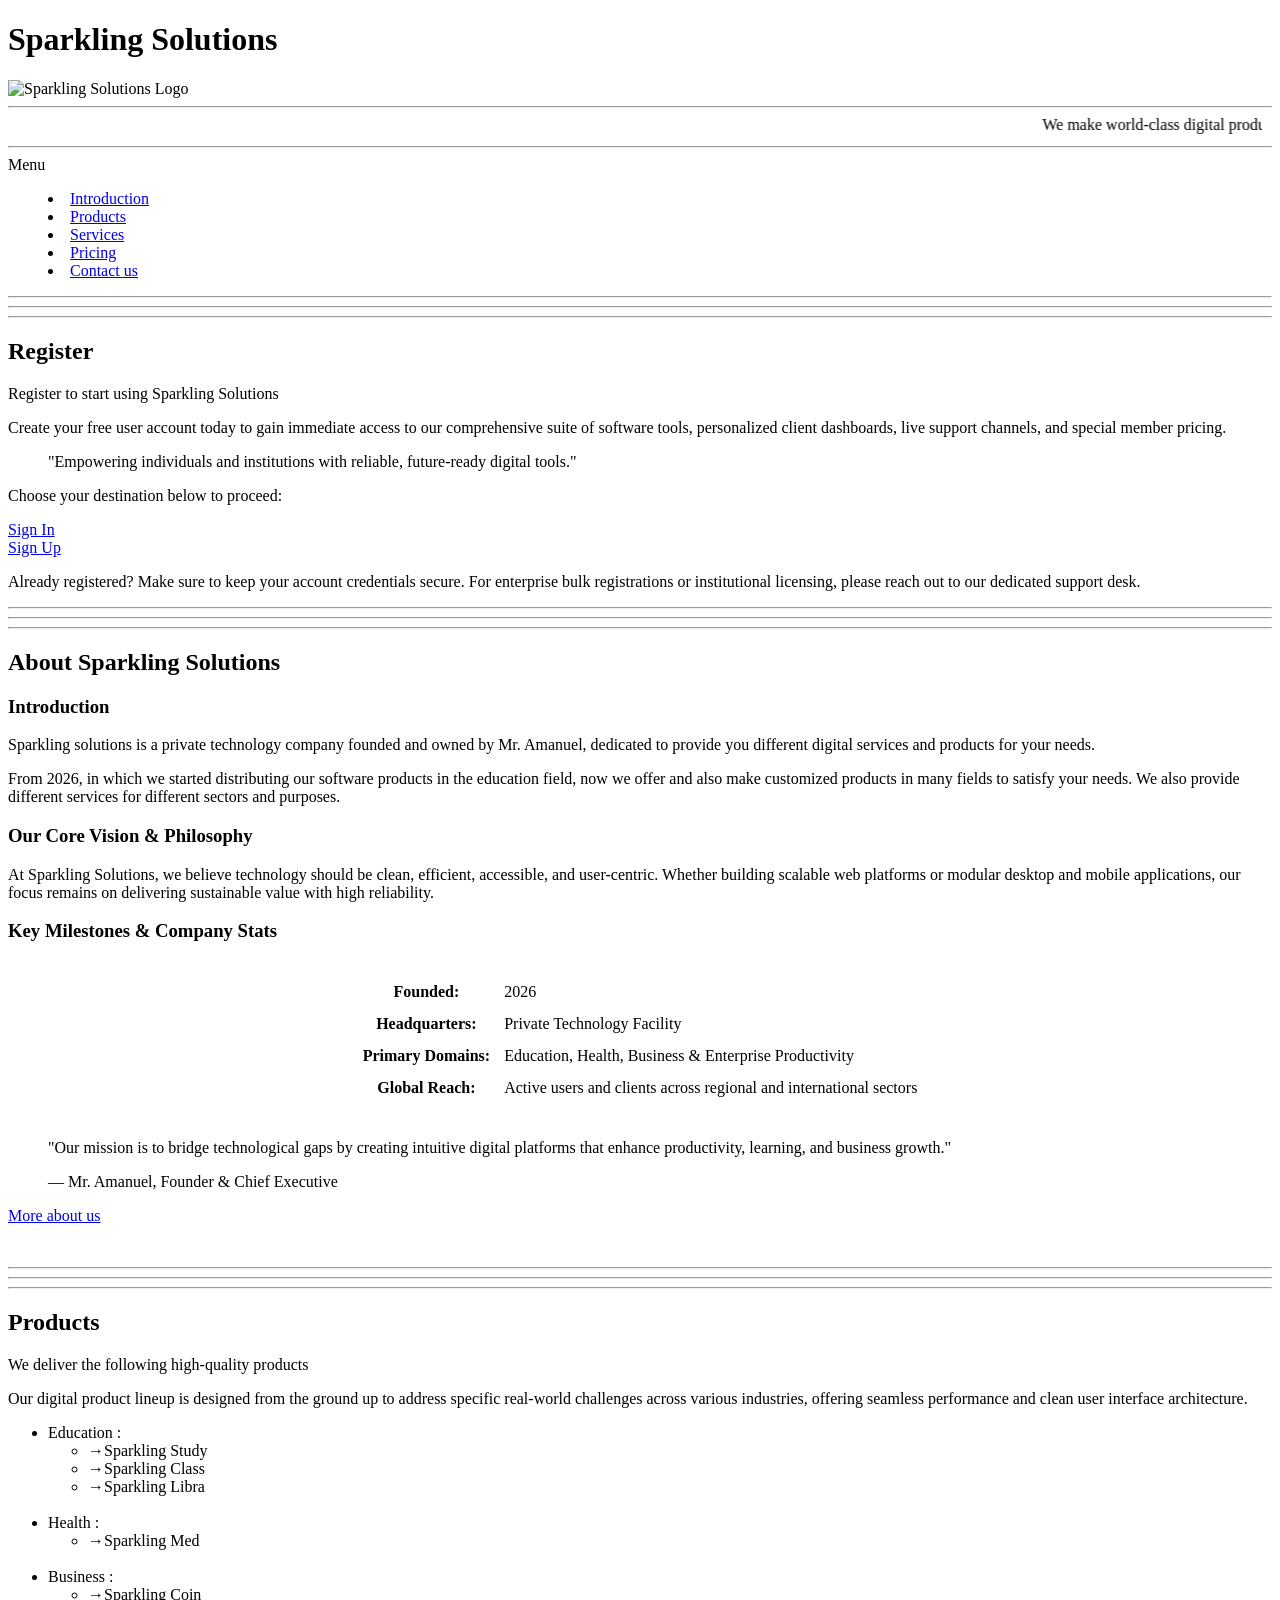
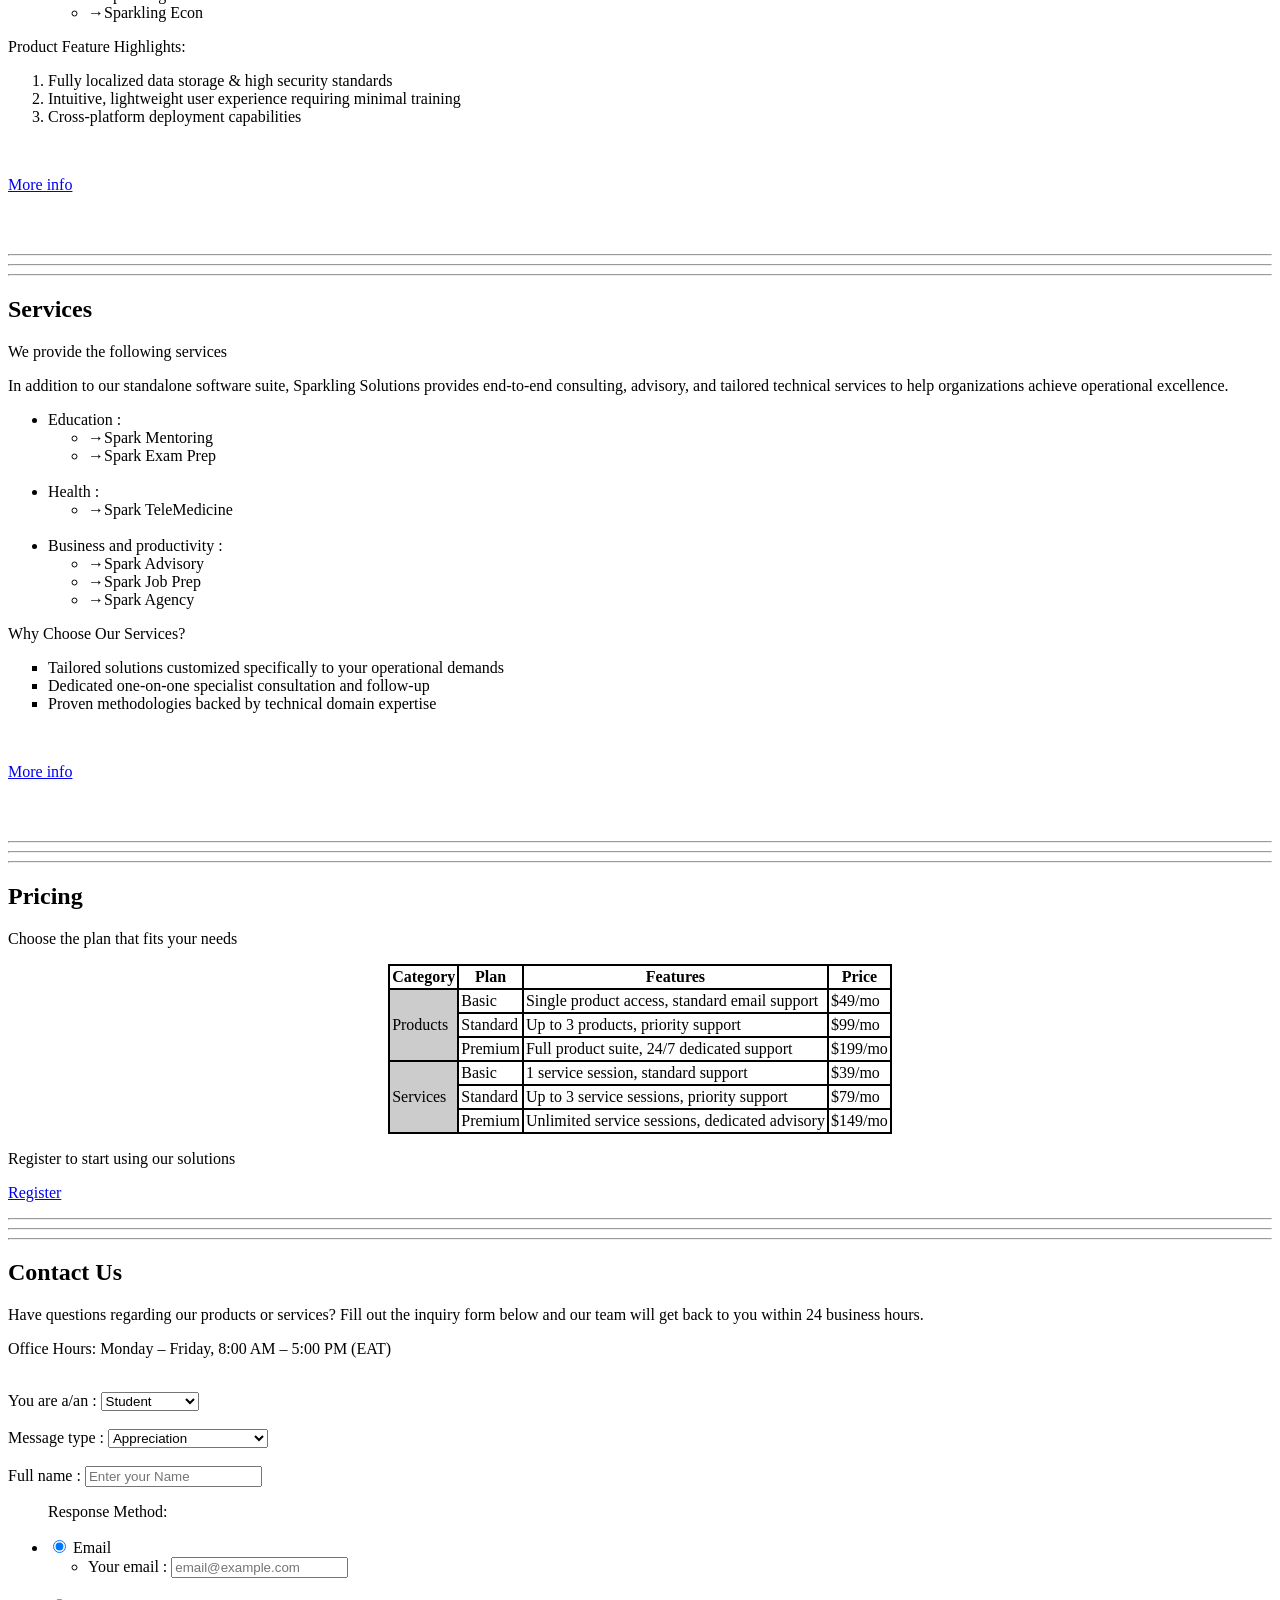
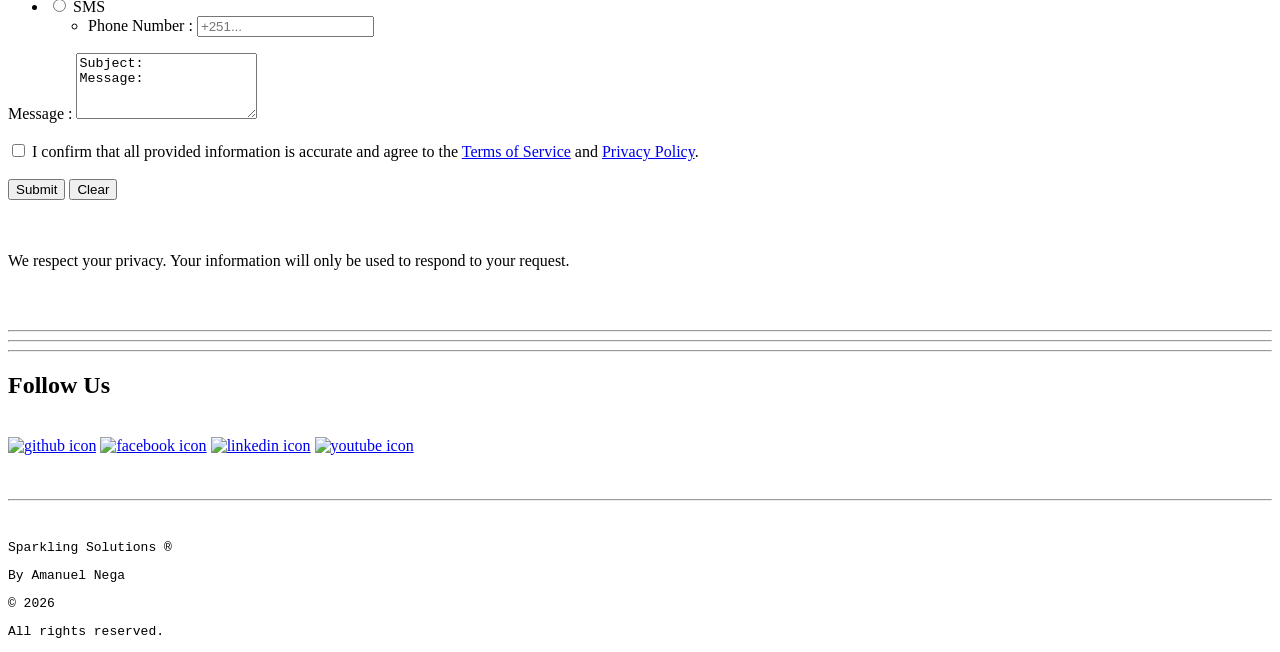
==== index.html @ d2ad6e1f "Add index.html in ishubf" ====
<!DOCTYPE html>
<html lang="en">
<head>
  <meta charset="UTF-8">
  <meta content="viewport" content="width=device-width, initial-scale=1.0">
  <meta name="description" content="We offer different digital services and products for your needs.">
  <title>Sparkling Solutions - Home</title>
  <link rel="stylesheet" href="./assets/css/base.css">
</head>

<body class="center">
  <header >
    <h1 class="fs2.5 fw9 my10">Sparkling Solutions</h1>
    <img id="logoimg" src="./images/spark.png" alt="Sparkling Solutions Logo">
    <hr class="borno">
    <!-- ❗❗❗ To do: marquee -> css animation -->
    <marquee behavior="" scrollamount="10" hspace="10">
      <span id="weltext" class="coldb">We make world-class digital products and services</span>
    </marquee>
    <hr class="borno">
        <!-- Menu -->
    <nav>
      <div class="fs2 colb fw7">Menu</div>
      <menu class="mau">
        <li><a class="btn" href="#sabout">Introduction</a></li>
        <li><a class="btn" href="#sprod">Products</a></li>
        <li><a class="btn" href="#sserv">Services</a></li>
        <li><a class="btn" href="#spricing">Pricing</a></li>
        <li><a class="btn" href="#scont">Contact us</a></li>
      </menu>
    </nav>
  </header>

  <hr class="hrdb">
  <hr class="bg7t ">
  <hr class="hrdb">
  <main>
    <!-- Register -->
    <section id="sreg">
      <h2>Register</h2>
      <p>Register to start using Sparkling Solutions</p>
      <p>Create your free user account today to gain immediate access to our comprehensive suite of software tools, personalized client dashboards, live support channels, and special member pricing.</p>
      <blockquote class="ita">"Empowering individuals and institutions with reliable, future-ready digital tools."</blockquote>
      <p class="fw7">Choose your destination below to proceed:</p>
      <div class="wmc mau">
        <div><a class="w100p my20 btn fs1.5" href="register.html#signin">Sign In</a></div>
        <div><a class="w100p my20 btn fs1.5" href="register.html#signup">Sign Up</a></div>
      </div>
      <p>Already registered? Make sure to keep your account credentials secure. For enterprise bulk registrations or institutional licensing, please reach out to our dedicated support desk.</p>
    </section>
    <hr   class="hrdb">
    <hr class="bg7t ">
    <hr   class="hrdb">
    <!-- About us -->
    <section id="sabout">
      <h2 >About Sparkling Solutions</h2>
      <h3 >Introduction</h3>
      <p>
        Sparkling solutions is a private technology company founded and owned by Mr. Amanuel, dedicated to provide you different digital services and products for your needs.
      </p>
      <p>
        From 2026, in which we started distributing our software products in the education field, now we offer and also make customized products in many fields to satisfy your needs.
        We also provide different services for different sectors and purposes.
      </p>
      <h3>Our Core Vision &amp; Philosophy</h3>
      <p>At Sparkling Solutions, we believe technology should be clean, efficient, accessible, and user-centric. Whether building scalable web platforms or modular desktop and mobile applications, our focus remains on delivering sustainable value with high reliability.</p>
      <h3>Key Milestones &amp; Company Stats</h3>
      <!-- ❗❗❗ -->
      <table cellpadding="6" align="center">
        <thead>
          <tr><th colspan="2"></th></tr>
        </thead>
        <tbody>
          <tr><th>Founded:</th><td> 2026 </td></tr>
          <tr><th>Headquarters:</th><td> Private Technology Facility</td></tr>
          <tr><th>Primary Domains:</th><td>Education, Health, Business &amp; Enterprise Productivity</td></tr>
          <tr><th>Global Reach:</th><td> Active users and clients across regional and international sectors</td></tr>
        </tbody>
      </table>
      <br>
      <blockquote>
        <p class="ita">"Our mission is to bridge technological gaps by creating intuitive digital platforms that enhance productivity, learning, and business growth."</p>
        <p class="fw7">— Mr. Amanuel, Founder &amp; Chief Executive</p>
      </blockquote>
      
      <p><a href="about.html">More about us</a></p>
      <br>
    </section>
    <hr   class="hrdb">
    <hr  class="bg7t ">
    <hr   class="hrdb">
    <!-- Products -->
    <section id="sprod">
      <h2>Products</h2>
      <p>We deliver the following high-quality products</p>
      <p>Our digital product lineup is designed from the ground up to address specific real-world challenges across various industries, offering seamless performance and clean user interface architecture.</p>
      <ul>
        <li><span class="fw7">Education :</span>
          <ul >
            <li>&rarr;Sparkling Study</li>
            <li>&rarr;Sparkling Class</li>
            <li>&rarr;Sparkling Libra</li>
          </ul>
        </li>
        <br>
        <li><span class="fw7">Health :</span>
          <ul >
            <li>&rarr;Sparkling Med&nbsp;</li>
          </ul>
        </li>
        <br>
        <li><span class="fw7">Business :</span>
          <ul >
            <li>&rarr;Sparkling Coin&nbsp;</li>
            <li>&rarr;Sparkling Econ&nbsp;</li>
          </ul>
        </li>
      </ul>
      <p class="fw7">Product Feature Highlights:</p>
      <ol>
        <li>Fully localized data storage &amp; high security standards</li>
        <li>Intuitive, lightweight user experience requiring minimal training</li>
        <li>Cross-platform deployment capabilities</li>
      </ol>
      <br>
      <p><a href="products.html">More info</a></p>
      <br><br>
    </section>
    <hr   class="hrdb">
    <hr  class="bg7t ">
    <hr   class="hrdb">
    <!-- Services -->
    <section id="sserv">
      <h2>Services</h2>
      <p>We provide the following services</p>
      <p>In addition to our standalone software suite, Sparkling Solutions provides end-to-end consulting, advisory, and tailored technical services to help organizations achieve operational excellence.</p>
      <ul >
        <li><span class="fw7">Education :</span>
          <ul >
            <li>&rarr;Spark Mentoring</li>
            <li>&rarr;Spark Exam Prep</li>
          </ul>
        </li>
        <br>
        <li><span class="fw7">Health :</span>
          <ul >
            <li>&rarr;Spark TeleMedicine</li>
          </ul>
        </li>
        <br>
        <li><span class="fw7">Business and productivity :</span>
          <ul >
            <li>&rarr;Spark Advisory</li>
            <li>&rarr;Spark Job Prep</li>
            <li>&rarr;Spark Agency</li>
          </ul>
        </li>
      </ul>
      <p><span class="fw7">Why Choose Our Services?</span></p>
      <ul type="square">
        <li>Tailored solutions customized specifically to your operational demands</li>
        <li>Dedicated one-on-one specialist consultation and follow-up</li>
        <li>Proven methodologies backed by technical domain expertise</li>
      </ul>
      <br>
      <p><a href="services.html">More info</a></p>
      <br><br>
    </section>
    <hr   class="hrdb">
    <hr  class="bg7t ">
    <hr   class="hrdb">
    <!-- Pricing -->
    <section id="spricing">
      <h2>Pricing</h2>
      <p>Choose the plan that fits your needs</p>
      <table border="1" cellspacing="0" bordercolor="black" cellpadding="2" align="center">
        <thead class="bg9t">
          <tr>
            <th>Category</th>
            <th>Plan</th>
            <th>Features</th>
            <th>Price</th>
          </tr>
        </thead>
        <tbody>
          <tr>
            <td rowspan="3" bgcolor="#cccccc"><span class="fw7">Products</span></td>
            <td>Basic</td>
            <td>Single product access, standard email support</td>
            <td>$49/mo</td>
          </tr>
          <tr>
            <td>Standard</td>
            <td>Up to 3 products, priority support</td>
            <td>$99/mo</td>
          </tr>
          <tr>
            <td>Premium</td>
            <td>Full product suite, 24/7 dedicated support</td>
            <td>$199/mo</td>
          </tr>
          <tr>
            <td rowspan="3" bgcolor="#cccccc"><span class="fw7">Services</span></td>
            <td>Basic</td>
            <td>1 service session, standard support</td>
            <td>$39/mo</td>
          </tr>
          <tr>
            <td>Standard</td>
            <td>Up to 3 service sessions, priority support</td>
            <td>$79/mo</td>
          </tr>
          <tr>
            <td>Premium</td>
            <td>Unlimited service sessions, dedicated advisory</td>
            <td>$149/mo</td>
          </tr>
        </tbody>
      </table>
      <p>Register to start using our solutions</p> 
      <p><a href="#sreg">Register</a></p>
    </section>
    <hr   class="hrdb">
    <hr  class="bg7t ">
    <hr   class="hrdb">
    <!-- Contact us -->
    <section id="scont"  >
      
      <h2>Contact Us</h2>
      <p>Have questions regarding our products or services? Fill out the inquiry form below and our team will get back to you within 24 business hours.</p>
      <p><span class="fw7">Office Hours:</span> Monday – Friday, 8:00 AM – 5:00 PM (EAT)</p>
      <br>
      <form action="/submit" method="post">
        <label for="iden">You are a/an : </label>
        <select name="iden" id="iden" required>
          <option value="student">Student</option>
          <option value="teacher">Teacher</option>
          <option value="parent">Parent</option>
          <option value="organization">Organization</option>
          <option value="individual">Individual</option>
          <option value="other">Other</option>
        </select>
        <br><br>
        <label for="mtype">Message type : </label>
        <select name="mtype" id="mtype" required>
          <option value="appreciation">Appreciation</option>
          <option value="comment">Comment</option>
          <option value="inquiry">Product/Service Inquiry</option>
          <option value="partnership">Partnership Proposal</option>
          <option value="other">Other</option>
        </select>
        <br><br>
        <label for="sender">Full name : </label>
        <input name="sender" id="sender" type="text" placeholder="Enter your Name" required>
        <div>
        <ul >
          <p>Response Method: </p>
            <li>
              <input type="radio" id="pref_email" name="pref_text" value="email" checked>
              <label for="pref_email">Email</label>
              <br>
              <ul >
                <li>
                  <label for="email">Your email : </label>
                  <input name="email" id="email" type="email" placeholder="email@example.com">
                </li>
              </ul>
            </li>
            <br>
            <li>
              <input type="radio" id="pref_sms" name="pref_text" value="sms">
              <label for="pref_sms">SMS</label>
              <br>
              <ul >
                <li>
                  <label for="phone">Phone Number : </label>
                  <input name="phone" id="phone" type="tel" placeholder="+251...">
                </li>
              </ul>
            </li>
        </ul>
        </div>
        <label for="message">Message : </label>
        <textarea name="message" id="message" rows="4" cols="20" required>
Subject: 
Message: </textarea>
        <br><br>
        <input type="checkbox" id="policy" name="policy" value="yes" required>
        <label for="policy">I confirm that all provided information is accurate and agree to the <a href="terms.html" target="_blank">Terms of Service</a> and <a href="privacy.html" target="_blank">Privacy Policy</a>.</label>
        <br><br>
        <input type="submit" value="Submit">
        <input type="reset" value="Clear">
      </form>
      <br><br>
      <p class="fs0.95">We respect your privacy. Your information will only be used to respond to your request.</p>
    </section>
  </main>
  <br><br>
  <hr   class="hrdb">
  <hr  class="bg7t ">
  <hr   class="hrdb">
  <!-- Footer -->
  <footer>
    
    <div>
      <h2>Follow Us</h2>
      <br>
      <div class="spread1">
        <a href="https://github.com/" target="_blank"><img src="icons/github.png" alt="github icon" width="30"></a>
        <a href="https://www.facebook.com/" target="_blank"><img src="icons/facebook.png" alt="facebook icon" width="30"></a>
        <a href="https://www.linkedin.com/" target="_blank"><img src="icons/linkedin.png" alt="linkedin icon" width="30"></a>
        <a href="https://www.youtube.com/" target="_blank"><img src="icons/youtube.png" alt="youtube icon" width="35"></a>
      </div>
    </div>
    <br><br>
    <hr >
    <br>
    <div style="font-family :monospace;">
      <p>Sparkling Solutions &reg;</p>
      <p>By Amanuel Nega</p>
      <p>&copy; 2026</p>
      <p>All rights reserved.</p>
    </div>
  </footer>
</body>
</html>
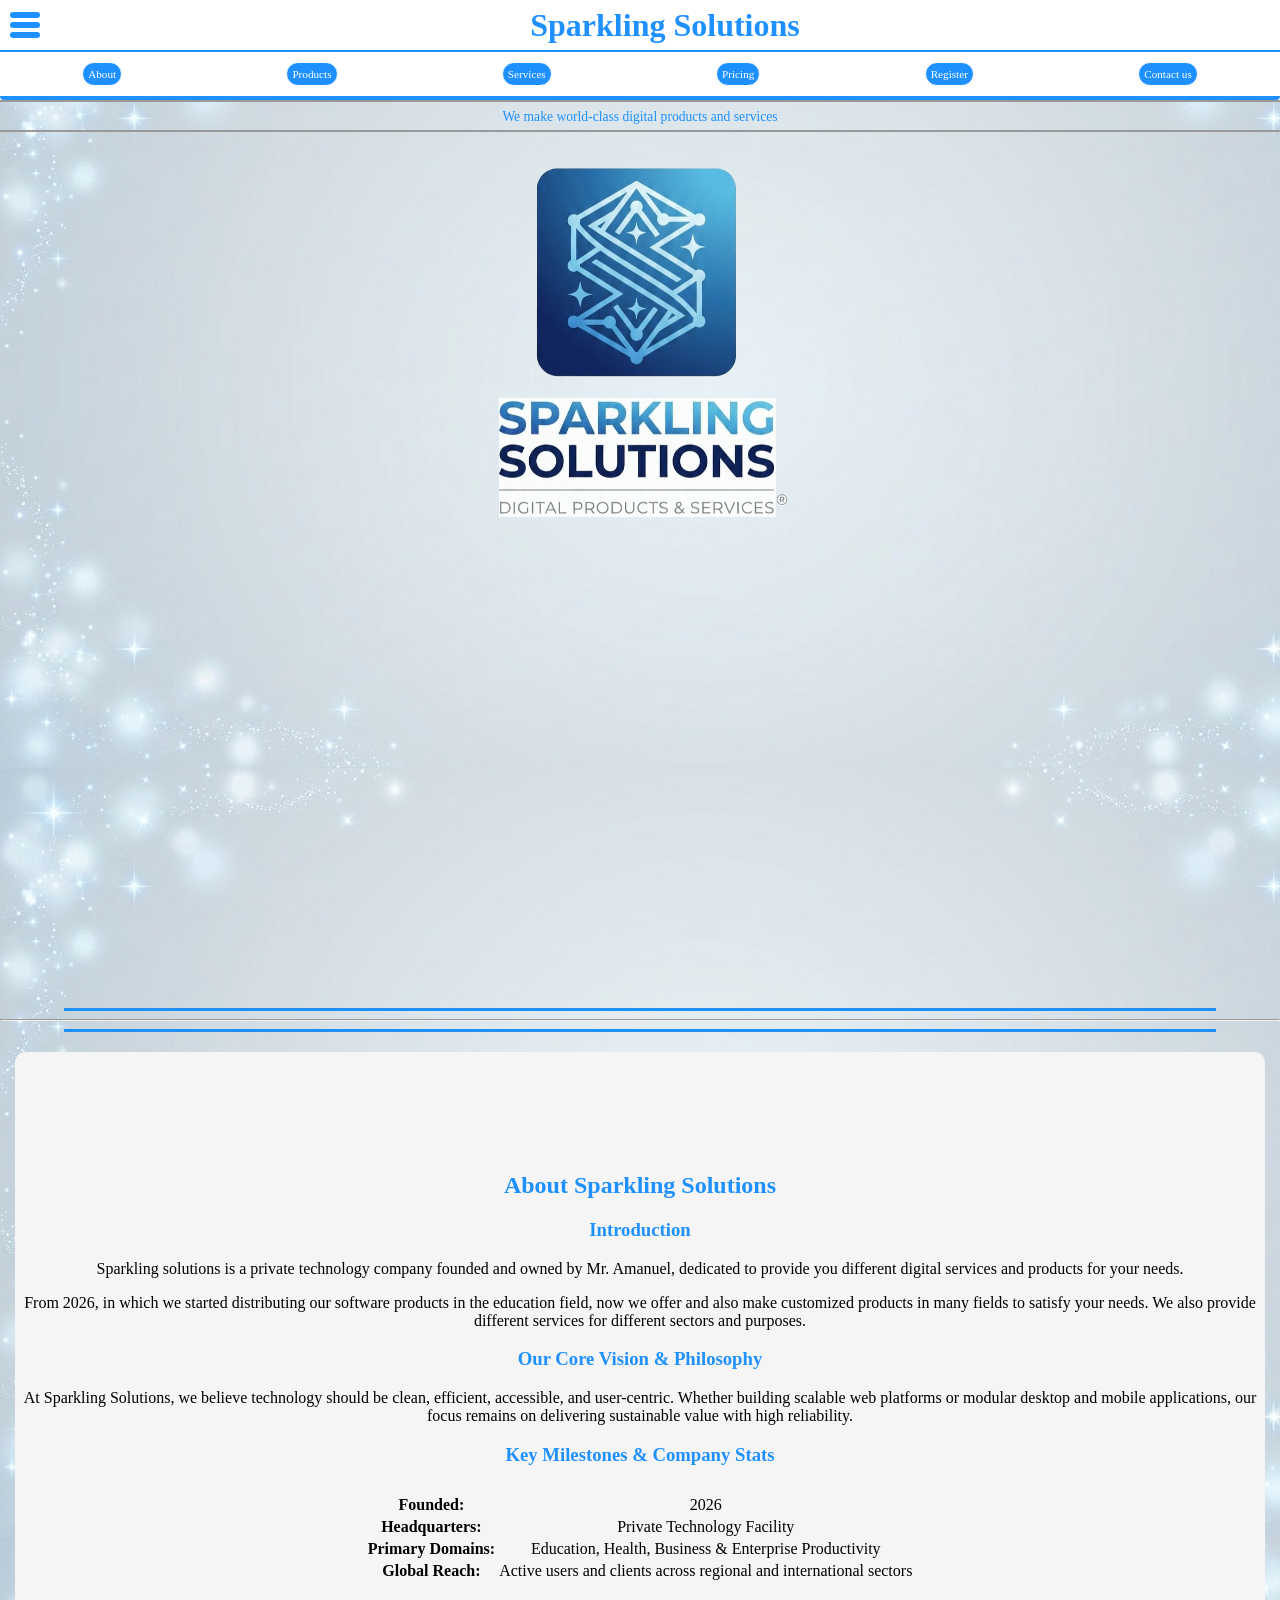
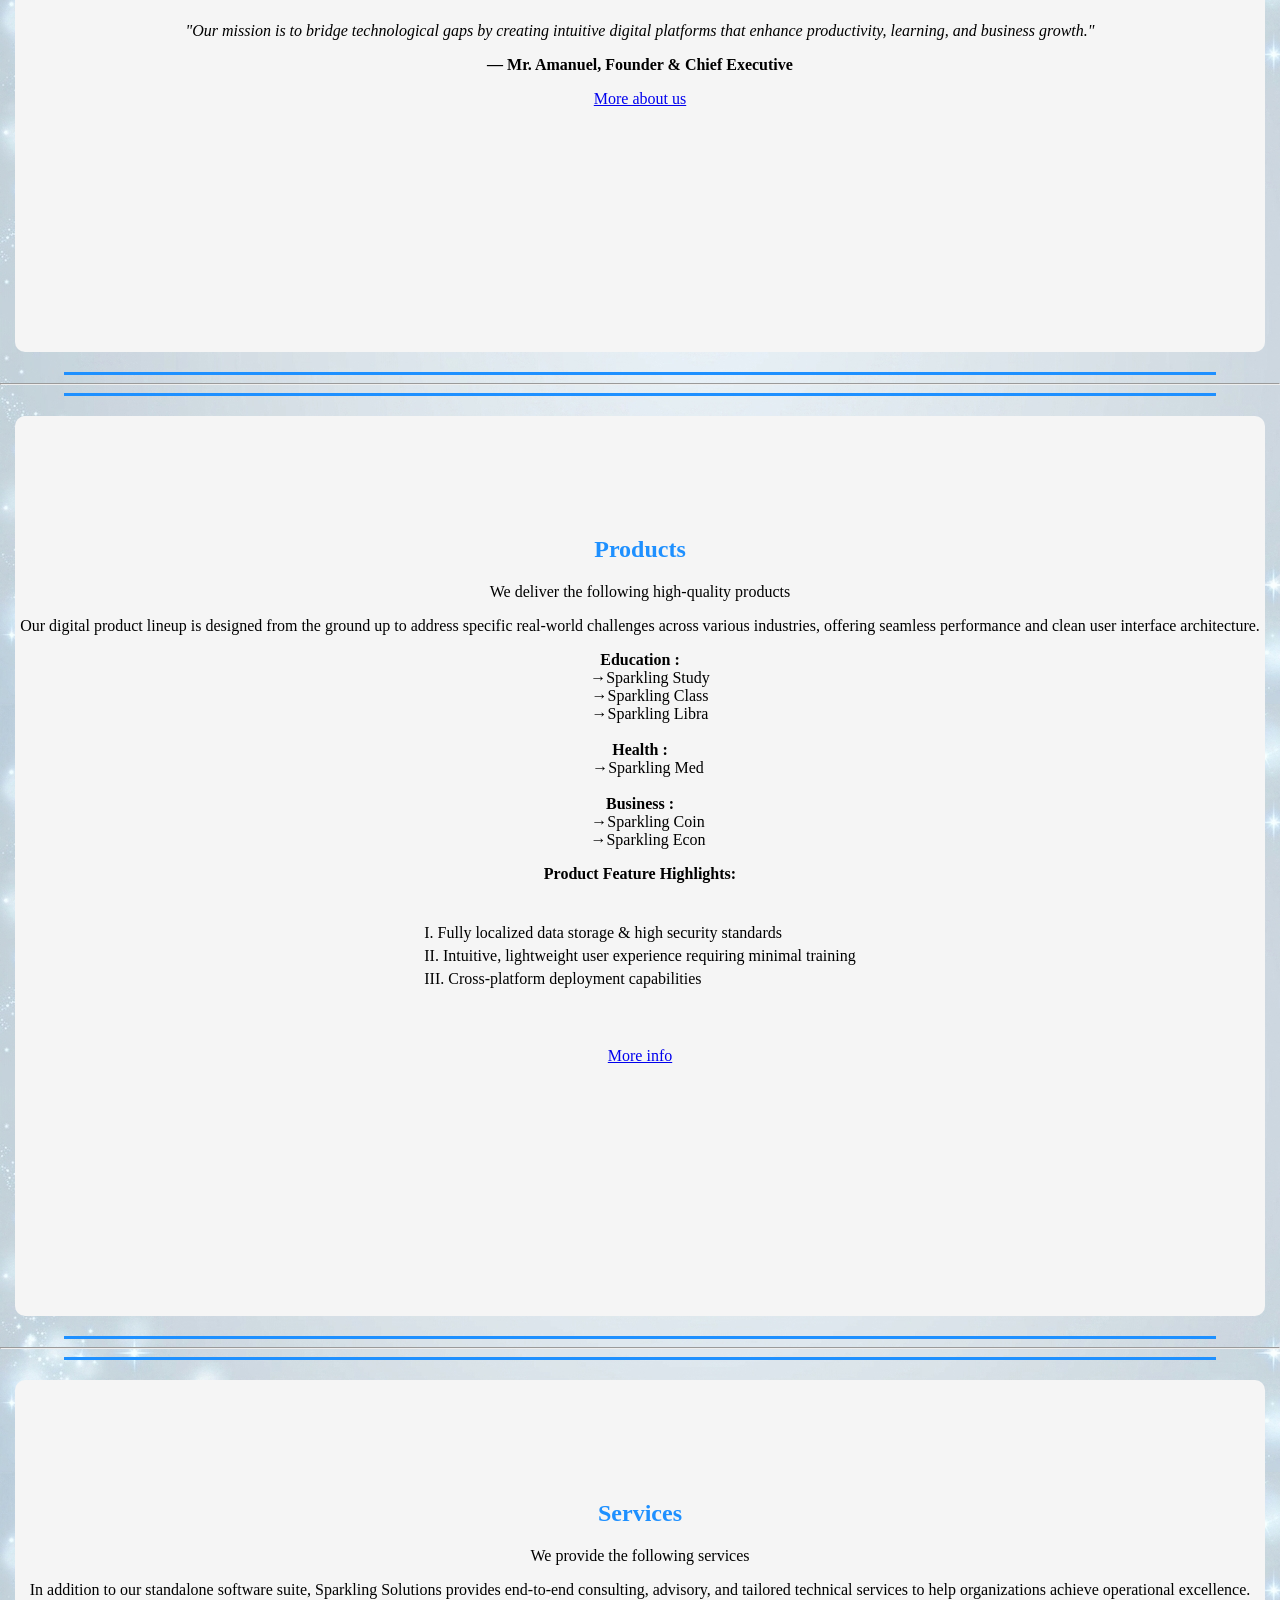
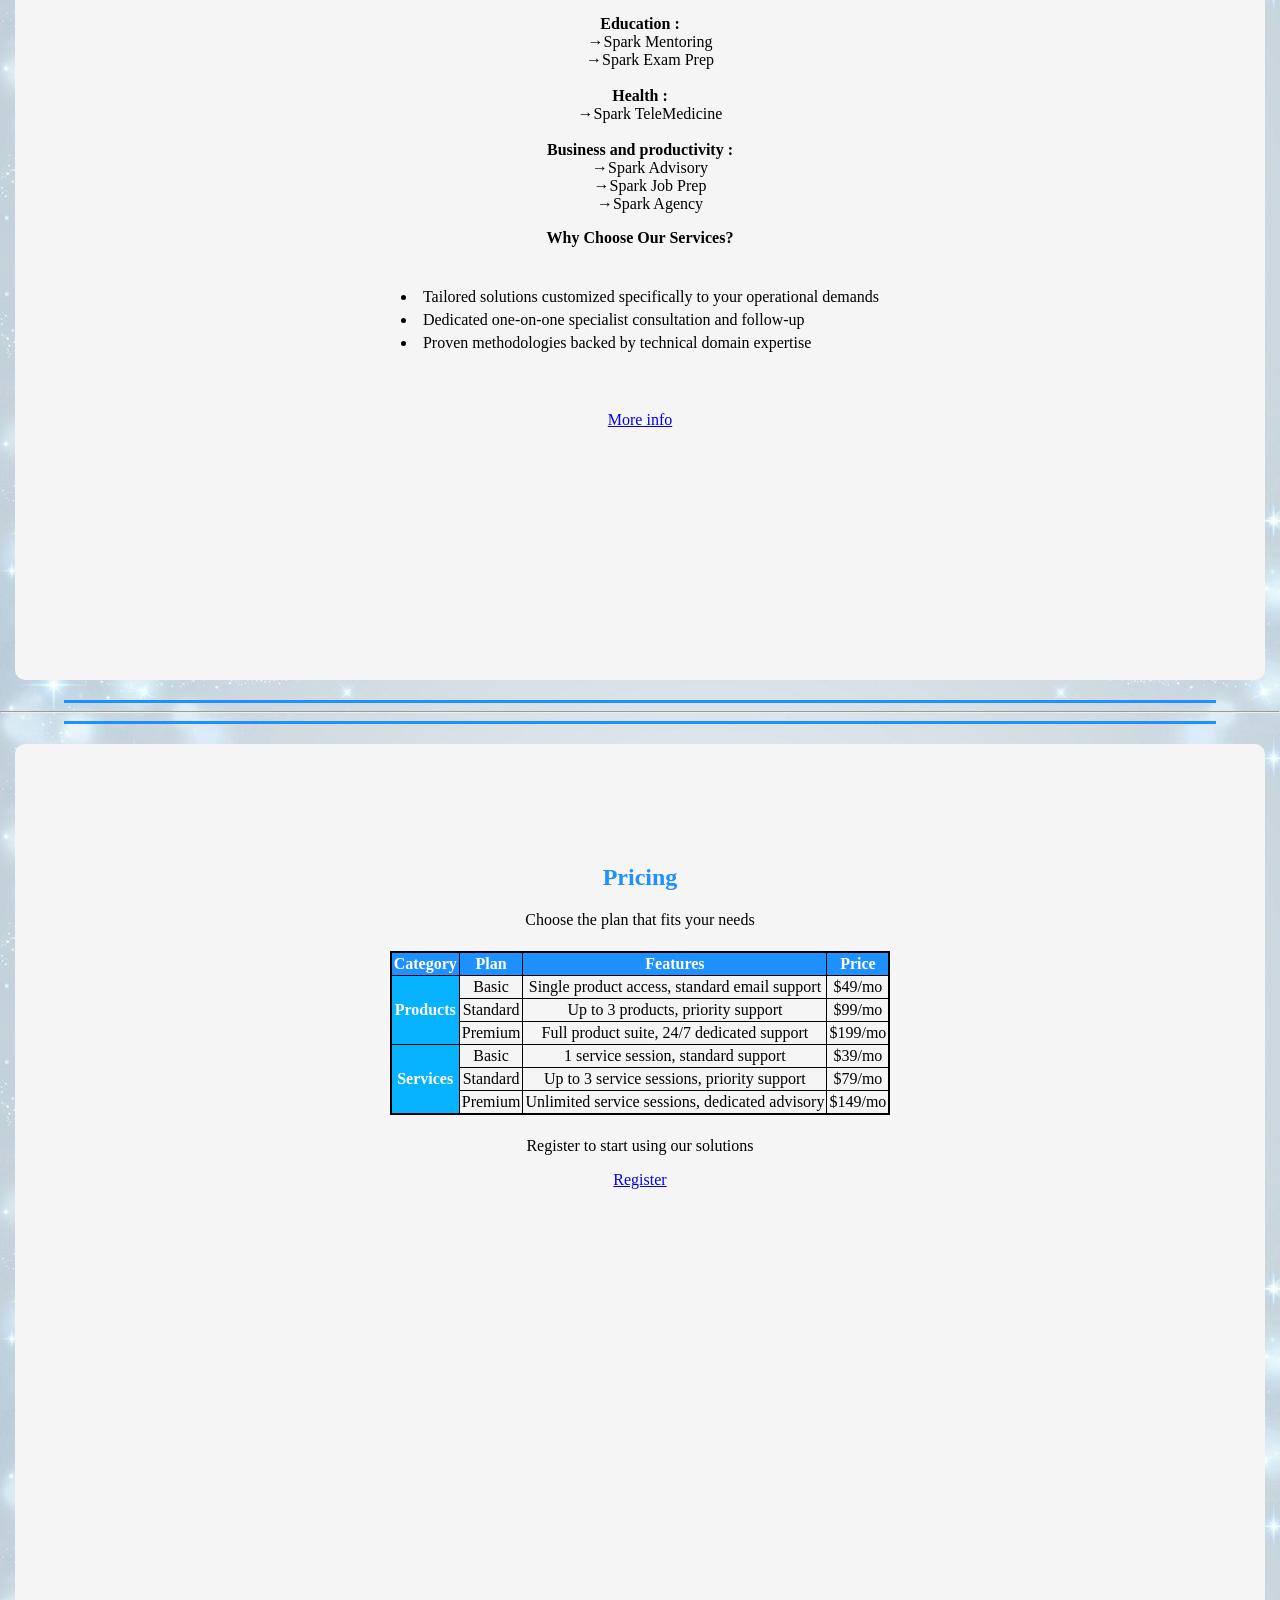
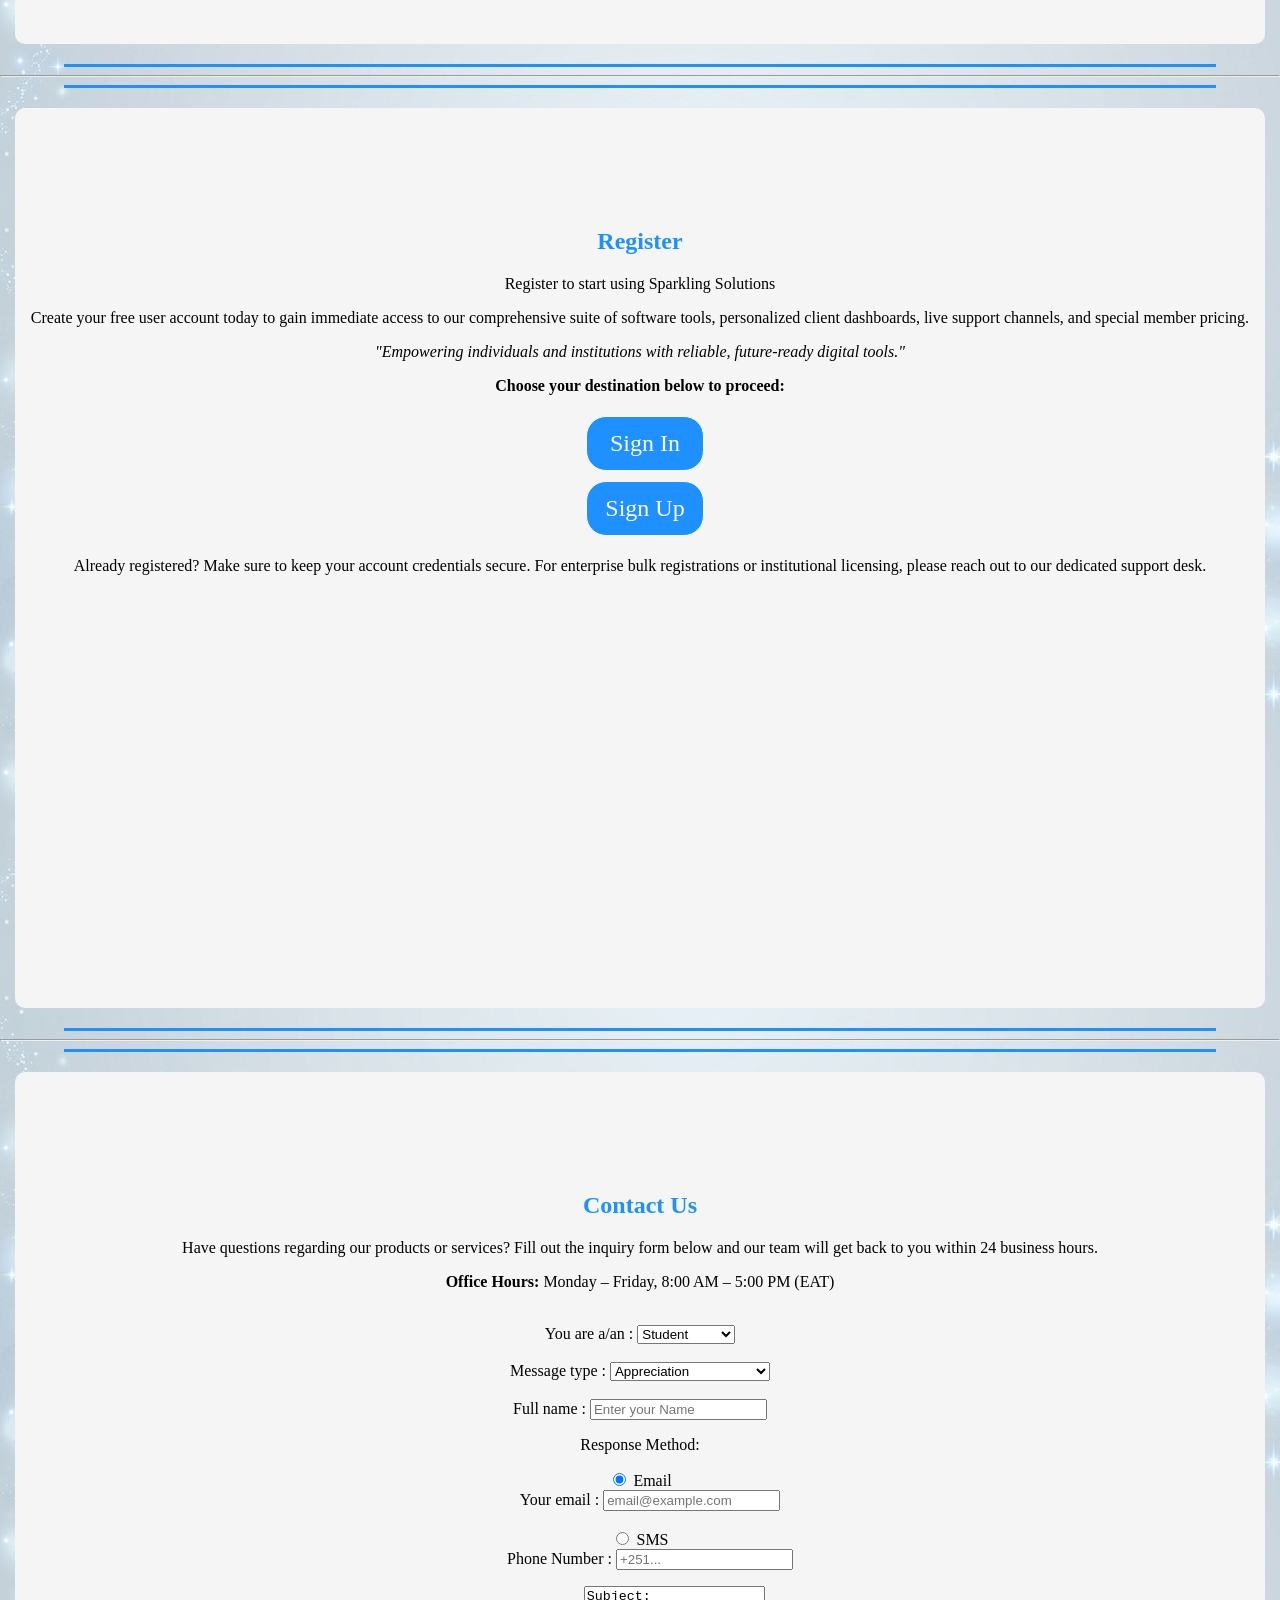
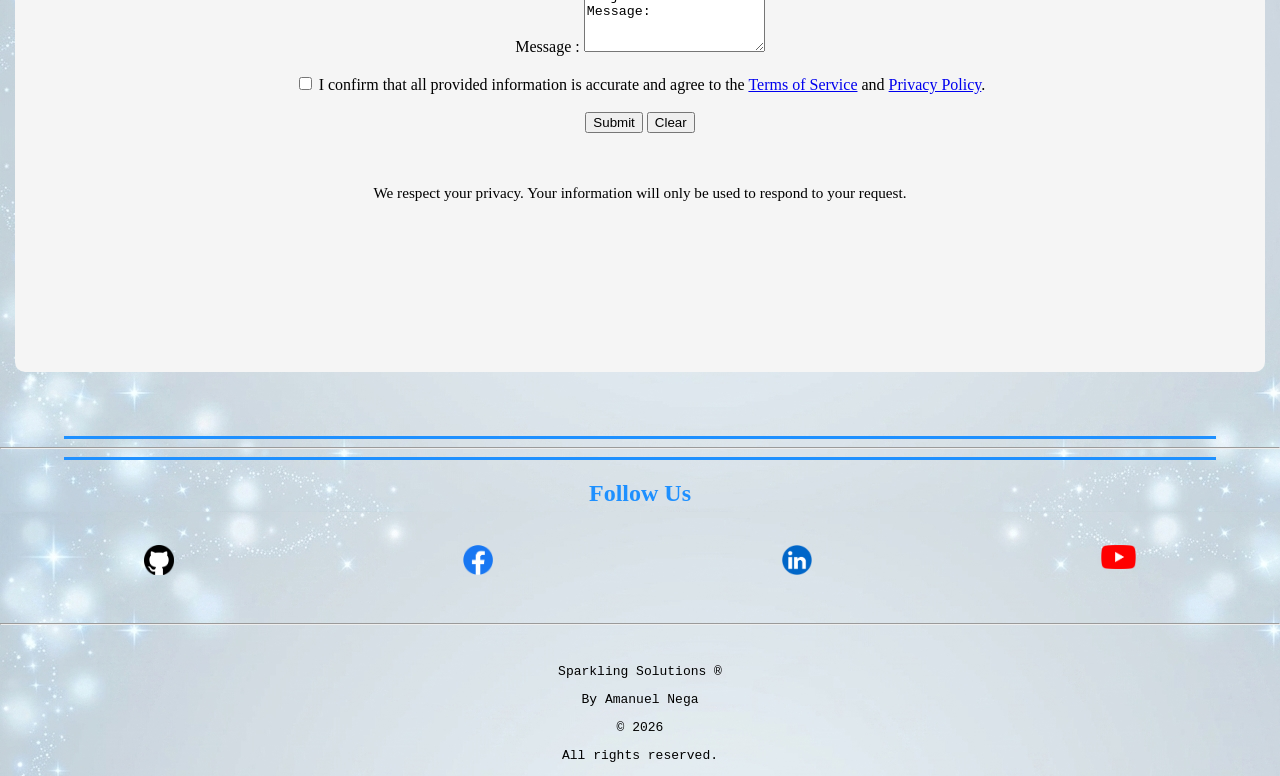
==== commit cbf5050c: "Refactor: move all files and folders to ishubf" ====
--- a/index.html
+++ b/index.html
@@ -1,326 +1,407 @@
 <!DOCTYPE html>
 <html lang="en">
-<head>
-  <meta charset="UTF-8">
-  <meta content="viewport" content="width=device-width, initial-scale=1.0">
-  <meta name="description" content="We offer different digital services and products for your needs.">
-  <title>Sparkling Solutions - Home</title>
-  <link rel="stylesheet" href="./assets/css/base.css">
-</head>
-
-<body class="center">
-  <header >
-    <h1 class="fs2.5 fw9 my10">Sparkling Solutions</h1>
-    <img id="logoimg" src="./images/spark.png" alt="Sparkling Solutions Logo">
-    <hr class="borno">
-    <!-- ❗❗❗ To do: marquee -> css animation -->
-    <marquee behavior="" scrollamount="10" hspace="10">
-      <span id="weltext" class="coldb">We make world-class digital products and services</span>
-    </marquee>
-    <hr class="borno">
-        <!-- Menu -->
-    <nav>
-      <div class="fs2 colb fw7">Menu</div>
-      <menu class="mau">
-        <li><a class="btn" href="#sabout">Introduction</a></li>
-        <li><a class="btn" href="#sprod">Products</a></li>
-        <li><a class="btn" href="#sserv">Services</a></li>
-        <li><a class="btn" href="#spricing">Pricing</a></li>
-        <li><a class="btn" href="#scont">Contact us</a></li>
-      </menu>
-    </nav>
-  </header>
-
-  <hr class="hrdb">
-  <hr class="bg7t ">
-  <hr class="hrdb">
-  <main>
-    <!-- Register -->
-    <section id="sreg">
-      <h2>Register</h2>
-      <p>Register to start using Sparkling Solutions</p>
-      <p>Create your free user account today to gain immediate access to our comprehensive suite of software tools, personalized client dashboards, live support channels, and special member pricing.</p>
-      <blockquote class="ita">"Empowering individuals and institutions with reliable, future-ready digital tools."</blockquote>
-      <p class="fw7">Choose your destination below to proceed:</p>
-      <div class="wmc mau">
-        <div><a class="w100p my20 btn fs1.5" href="register.html#signin">Sign In</a></div>
-        <div><a class="w100p my20 btn fs1.5" href="register.html#signup">Sign Up</a></div>
+  <head>
+    <meta charset="UTF-8">
+    <meta name="viewport" content="width=device-width, initial-scale=1.0">
+    <meta name="description" content="We offer different digital services and products for your needs.">
+    <title>Sparkling Solutions - Home</title>
+    <link rel="stylesheet" href="./assets/css/base.css">
+  </head>
+
+  <body class="center w100vw">
+    <header>
+      <div class="tp flexc">
+        <div class="w100p spread2 aic">
+          <nav>
+            <div class="t3" onclick="showmenu()">
+              <span></span>
+              <span></span>
+              <span></span>
+            </div>
+          </nav>
+          <h1 class="db m0a fs2 fw9">Sparkling Solutions</h1>
+        </div>
+        <nav id="menu2">
+          <menu class="mau w100p spread1">
+            <li><a class="btn" href="#sabout">About</a></li>
+            <li><a class="btn" href="#sprod">Products</a></li>
+            <li><a class="btn" href="#sserv">Services</a></li>
+            <li><a class="btn" href="#spricing">Pricing</a></li>
+            <li><a class="btn" href="#sreg">Register</a></li>
+            <li><a class="btn" href="#scont">Contact us</a></li>
+          </menu>
+        </nav>
       </div>
-      <p>Already registered? Make sure to keep your account credentials secure. For enterprise bulk registrations or institutional licensing, please reach out to our dedicated support desk.</p>
-    </section>
-    <hr   class="hrdb">
-    <hr class="bg7t ">
-    <hr   class="hrdb">
-    <!-- About us -->
-    <section id="sabout">
-      <h2 >About Sparkling Solutions</h2>
-      <h3 >Introduction</h3>
-      <p>
-        Sparkling solutions is a private technology company founded and owned by Mr. Amanuel, dedicated to provide you different digital services and products for your needs.
-      </p>
-      <p>
-        From 2026, in which we started distributing our software products in the education field, now we offer and also make customized products in many fields to satisfy your needs.
-        We also provide different services for different sectors and purposes.
-      </p>
-      <h3>Our Core Vision &amp; Philosophy</h3>
-      <p>At Sparkling Solutions, we believe technology should be clean, efficient, accessible, and user-centric. Whether building scalable web platforms or modular desktop and mobile applications, our focus remains on delivering sustainable value with high reliability.</p>
-      <h3>Key Milestones &amp; Company Stats</h3>
-      <!-- ❗❗❗ -->
-      <table cellpadding="6" align="center">
-        <thead>
-          <tr><th colspan="2"></th></tr>
-        </thead>
-        <tbody>
-          <tr><th>Founded:</th><td> 2026 </td></tr>
-          <tr><th>Headquarters:</th><td> Private Technology Facility</td></tr>
-          <tr><th>Primary Domains:</th><td>Education, Health, Business &amp; Enterprise Productivity</td></tr>
-          <tr><th>Global Reach:</th><td> Active users and clients across regional and international sectors</td></tr>
-        </tbody>
-      </table>
-      <br>
-      <blockquote>
-        <p class="ita">"Our mission is to bridge technological gaps by creating intuitive digital platforms that enhance productivity, learning, and business growth."</p>
-        <p class="fw7">— Mr. Amanuel, Founder &amp; Chief Executive</p>
-      </blockquote>
+
+      <nav style="display:none;" id="menu1">
+        <div class="fs2 fw7 colb">Menu</div>
+        <div class="flexr jcc">
+          <menu>
+            <li><a class="btn" href="./pages/register.html">Register</a></li>
+            <li><a class="btn" href="./pages/about.html">About</a></li>
+            <li><a class="btn" href="./pages/product.html">Products</a></li>
+            <li><a class="btn" href="./pages/service.html">Services</a></li>
+            <li><a class="btn" href="./pages/privacy.html">Privacy Policy</a></li>
+            <li><a class="btn" href="./pages/terms.html">Terms and conditions</a></li>
+            <li><a class="btn" href="./index.html#scont">Contact us</a></li>
+          </menu>
+        </div>
+      </nav>
+
+      <hr class="borno menuhid my5 mx0 w100p" style="margin-top: 100px;">
       
-      <p><a href="about.html">More about us</a></p>
-      <br>
-    </section>
-    <hr   class="hrdb">
-    <hr  class="bg7t ">
-    <hr   class="hrdb">
-    <!-- Products -->
-    <section id="sprod">
-      <h2>Products</h2>
-      <p>We deliver the following high-quality products</p>
-      <p>Our digital product lineup is designed from the ground up to address specific real-world challenges across various industries, offering seamless performance and clean user interface architecture.</p>
-      <ul>
-        <li><span class="fw7">Education :</span>
-          <ul >
-            <li>&rarr;Sparkling Study</li>
-            <li>&rarr;Sparkling Class</li>
-            <li>&rarr;Sparkling Libra</li>
-          </ul>
-        </li>
-        <br>
-        <li><span class="fw7">Health :</span>
-          <ul >
-            <li>&rarr;Sparkling Med&nbsp;</li>
-          </ul>
-        </li>
-        <br>
-        <li><span class="fw7">Business :</span>
-          <ul >
-            <li>&rarr;Sparkling Coin&nbsp;</li>
-            <li>&rarr;Sparkling Econ&nbsp;</li>
-          </ul>
-        </li>
-      </ul>
-      <p class="fw7">Product Feature Highlights:</p>
-      <ol>
-        <li>Fully localized data storage &amp; high security standards</li>
-        <li>Intuitive, lightweight user experience requiring minimal training</li>
-        <li>Cross-platform deployment capabilities</li>
-      </ol>
-      <br>
-      <p><a href="products.html">More info</a></p>
-      <br><br>
-    </section>
-    <hr   class="hrdb">
-    <hr  class="bg7t ">
-    <hr   class="hrdb">
-    <!-- Services -->
-    <section id="sserv">
-      <h2>Services</h2>
-      <p>We provide the following services</p>
-      <p>In addition to our standalone software suite, Sparkling Solutions provides end-to-end consulting, advisory, and tailored technical services to help organizations achieve operational excellence.</p>
-      <ul >
-        <li><span class="fw7">Education :</span>
-          <ul >
-            <li>&rarr;Spark Mentoring</li>
-            <li>&rarr;Spark Exam Prep</li>
-          </ul>
-        </li>
-        <br>
-        <li><span class="fw7">Health :</span>
-          <ul >
-            <li>&rarr;Spark TeleMedicine</li>
-          </ul>
-        </li>
-        <br>
-        <li><span class="fw7">Business and productivity :</span>
-          <ul >
-            <li>&rarr;Spark Advisory</li>
-            <li>&rarr;Spark Job Prep</li>
-            <li>&rarr;Spark Agency</li>
-          </ul>
-        </li>
-      </ul>
-      <p><span class="fw7">Why Choose Our Services?</span></p>
-      <ul type="square">
-        <li>Tailored solutions customized specifically to your operational demands</li>
-        <li>Dedicated one-on-one specialist consultation and follow-up</li>
-        <li>Proven methodologies backed by technical domain expertise</li>
-      </ul>
-      <br>
-      <p><a href="services.html">More info</a></p>
-      <br><br>
-    </section>
-    <hr   class="hrdb">
-    <hr  class="bg7t ">
-    <hr   class="hrdb">
-    <!-- Pricing -->
-    <section id="spricing">
-      <h2>Pricing</h2>
-      <p>Choose the plan that fits your needs</p>
-      <table border="1" cellspacing="0" bordercolor="black" cellpadding="2" align="center">
-        <thead class="bg9t">
-          <tr>
-            <th>Category</th>
-            <th>Plan</th>
-            <th>Features</th>
-            <th>Price</th>
-          </tr>
-        </thead>
-        <tbody>
-          <tr>
-            <td rowspan="3" bgcolor="#cccccc"><span class="fw7">Products</span></td>
-            <td>Basic</td>
-            <td>Single product access, standard email support</td>
-            <td>$49/mo</td>
-          </tr>
-          <tr>
-            <td>Standard</td>
-            <td>Up to 3 products, priority support</td>
-            <td>$99/mo</td>
-          </tr>
-          <tr>
-            <td>Premium</td>
-            <td>Full product suite, 24/7 dedicated support</td>
-            <td>$199/mo</td>
-          </tr>
-          <tr>
-            <td rowspan="3" bgcolor="#cccccc"><span class="fw7">Services</span></td>
-            <td>Basic</td>
-            <td>1 service session, standard support</td>
-            <td>$39/mo</td>
-          </tr>
-          <tr>
-            <td>Standard</td>
-            <td>Up to 3 service sessions, priority support</td>
-            <td>$79/mo</td>
-          </tr>
-          <tr>
-            <td>Premium</td>
-            <td>Unlimited service sessions, dedicated advisory</td>
-            <td>$149/mo</td>
-          </tr>
-        </tbody>
-      </table>
-      <p>Register to start using our solutions</p> 
-      <p><a href="#sreg">Register</a></p>
-    </section>
-    <hr   class="hrdb">
-    <hr  class="bg7t ">
-    <hr   class="hrdb">
-    <!-- Contact us -->
-    <section id="scont"  >
+      <div id="weltext" class="menuhid mx20 aniBox">
+        <span class="fs0.85 coldb hscrolled">We make world-class digital products and services</span>
+      </div>
       
-      <h2>Contact Us</h2>
-      <p>Have questions regarding our products or services? Fill out the inquiry form below and our team will get back to you within 24 business hours.</p>
-      <p><span class="fw7">Office Hours:</span> Monday – Friday, 8:00 AM – 5:00 PM (EAT)</p>
-      <br>
-      <form action="/submit" method="post">
-        <label for="iden">You are a/an : </label>
-        <select name="iden" id="iden" required>
-          <option value="student">Student</option>
-          <option value="teacher">Teacher</option>
-          <option value="parent">Parent</option>
-          <option value="organization">Organization</option>
-          <option value="individual">Individual</option>
-          <option value="other">Other</option>
-        </select>
+      <hr class="borno menuhid my5 mx0 w100p">
+      
+      <img class="menuhid my30" id="logoimg" src="./assets/images/spark.png" alt="Sparkling Solutions Logo">
+    </header>
+    <hr class="hrdb">
+    <hr class="bg7t">
+    <hr class="hrdb">
+    <main>
+      <!-- About us -->
+      <section id="sabout">
+        <h2>About Sparkling Solutions</h2>
+        <h3>Introduction</h3>
+        <p>
+          Sparkling solutions is a private technology company founded and owned by Mr. Amanuel, dedicated to provide you different digital services and products for your needs.
+        </p>
+        <p>
+          From 2026, in which we started distributing our software products in the education field, now we offer and also make customized products in many fields to satisfy your needs.
+          We also provide different services for different sectors and purposes.
+        </p>
+
+        <h3>Our Core Vision &amp; Philosophy</h3>
+        <p>At Sparkling Solutions, we believe technology should be clean, efficient, accessible, and user-centric. Whether building scalable web platforms or modular desktop and mobile applications, our focus remains on delivering sustainable value with high reliability.</p>
+
+        <h3>Key Milestones &amp; Company Stats</h3>
+        <div class="p6">
+          <table class="borno">
+            <thead>
+              <tr>
+                <th colspan="2"></th>
+              </tr>
+            </thead>
+            <tbody>
+              <tr>
+                <th>Founded:</th>
+                <td> 2026 </td>
+              </tr>
+              <tr>
+                <th>Headquarters:</th>
+                <td> Private Technology Facility</td>
+              </tr>
+              <tr>
+                <th>Primary Domains:</th>
+                <td>Education, Health, Business &amp; Enterprise Productivity</td>
+              </tr>
+              <tr>
+                <th>Global Reach:</th>
+                <td> Active users and clients across regional and international sectors</td>
+              </tr>
+            </tbody>
+          </table>
+        </div>
+        <br>
+
+        <blockquote>
+          <p class="ita">"Our mission is to bridge technological gaps by creating intuitive digital platforms that enhance productivity, learning, and business growth."</p>
+          <p class="fw7">— Mr. Amanuel, Founder &amp; Chief Executive</p>
+        </blockquote>
+
+        <p><a href="about.html">More about us</a></p>
+        <br>
+      </section>
+
+      <hr class="hrdb">
+      <hr class="bg7t">
+      <hr class="hrdb">
+
+      <!-- Products -->
+      <section id="sprod">
+        <h2>Products</h2>
+        <p>We deliver the following high-quality products</p>
+        <p>Our digital product lineup is designed from the ground up to address specific real-world challenges across various industries, offering seamless performance and clean user interface architecture.</p>
+
+        <ul>
+          <li>
+            <span class="fw7">Education :</span>
+            <ul>
+              <li>&rarr;Sparkling Study</li>
+              <li>&rarr;Sparkling Class</li>
+              <li>&rarr;Sparkling Libra</li>
+            </ul>
+          </li>
+          <br>
+          <li>
+            <span class="fw7">Health :</span>
+            <ul>
+              <li>&rarr;Sparkling Med&nbsp;</li>
+            </ul>
+          </li>
+          <br>
+          <li>
+            <span class="fw7">Business :</span>
+            <ul>
+              <li>&rarr;Sparkling Coin&nbsp;</li>
+              <li>&rarr;Sparkling Econ&nbsp;</li>
+            </ul>
+          </li>
+        </ul>
+
+        <p class="fw7">Product Feature Highlights:</p>
+        <ol class="liRom centli">
+          <li>Fully localized data storage &amp; high security standards</li>
+          <li>Intuitive, lightweight user experience requiring minimal training</li>
+          <li>Cross-platform deployment capabilities</li>
+        </ol>
+        <br>
+        <p><a href="products.html">More info</a></p>
         <br><br>
-        <label for="mtype">Message type : </label>
-        <select name="mtype" id="mtype" required>
-          <option value="appreciation">Appreciation</option>
-          <option value="comment">Comment</option>
-          <option value="inquiry">Product/Service Inquiry</option>
-          <option value="partnership">Partnership Proposal</option>
-          <option value="other">Other</option>
-        </select>
+      </section>
+
+      <hr class="hrdb">
+      <hr class="bg7t">
+      <hr class="hrdb">
+
+      <!-- Services -->
+      <section id="sserv">
+        <h2>Services</h2>
+        <p>We provide the following services</p>
+        <p>In addition to our standalone software suite, Sparkling Solutions provides end-to-end consulting, advisory, and tailored technical services to help organizations achieve operational excellence.</p>
+
+        <ul>
+          <li>
+            <span class="fw7">Education :</span>
+            <ul>
+              <li>&rarr;Spark Mentoring</li>
+              <li>&rarr;Spark Exam Prep</li>
+            </ul>
+          </li>
+          <br>
+          <li>
+            <span class="fw7">Health :</span>
+            <ul>
+              <li>&rarr;Spark TeleMedicine</li>
+            </ul>
+          </li>
+          <br>
+          <li>
+            <span class="fw7">Business and productivity :</span>
+            <ul>
+              <li>&rarr;Spark Advisory</li>
+              <li>&rarr;Spark Job Prep</li>
+              <li>&rarr;Spark Agency</li>
+            </ul>
+          </li>
+        </ul>
+
+        <p><span class="fw7">Why Choose Our Services?</span></p>
+        <ul class="centli lidi">
+          <li>Tailored solutions customized specifically to your operational demands</li>
+          <li>Dedicated one-on-one specialist consultation and follow-up</li>
+          <li>Proven methodologies backed by technical domain expertise</li>
+        </ul>
+        <br>
+        <p><a href="services.html">More info</a></p>
         <br><br>
-        <label for="sender">Full name : </label>
-        <input name="sender" id="sender" type="text" placeholder="Enter your Name" required>
-        <div>
-        <ul >
-          <p>Response Method: </p>
-            <li>
-              <input type="radio" id="pref_email" name="pref_text" value="email" checked>
-              <label for="pref_email">Email</label>
+      </section>
+
+      <hr class="hrdb">
+      <hr class="bg7t">
+      <hr class="hrdb">
+
+      <!-- Pricing -->
+      <section id="spricing">
+        <h2>Pricing</h2>
+        <p>Choose the plan that fits your needs</p>
+
+        <div class="p6">
+          <table class="borblack">
+            <thead class="bgdblue">
+              <tr>
+                <th>Category</th>
+                <th>Plan</th>
+                <th>Features</th>
+                <th>Price</th>
+              </tr>
+            </thead>
+            <tbody>
+              <tr>
+                <td rowspan="3" class="bgb1"><span class="fw7">Products</span></td>
+                <td>Basic</td>
+                <td>Single product access, standard email support</td>
+                <td>$49/mo</td>
+              </tr>
+              <tr>
+                <td>Standard</td>
+                <td>Up to 3 products, priority support</td>
+                <td>$99/mo</td>
+              </tr>
+              <tr>
+                <td>Premium</td>
+                <td>Full product suite, 24/7 dedicated support</td>
+                <td>$199/mo</td>
+              </tr>
+              <tr>
+                <td rowspan="3" class="bgb1"><span class="fw7">Services</span></td>
+                <td>Basic</td>
+                <td>1 service session, standard support</td>
+                <td>$39/mo</td>
+              </tr>
+              <tr>
+                <td>Standard</td>
+                <td>Up to 3 service sessions, priority support</td>
+                <td>$79/mo</td>
+              </tr>
+              <tr>
+                <td>Premium</td>
+                <td>Unlimited service sessions, dedicated advisory</td>
+                <td>$149/mo</td>
+              </tr>
+            </tbody>
+          </table>
+        </div>
+
+        <p>Register to start using our solutions</p> 
+        <p><a href="#sreg">Register</a></p>
+      </section>
+
+      <hr class="hrdb">
+      <hr class="bg7t">
+      <hr class="hrdb">
+
+      <!-- Register -->
+      <section id="sreg">
+        <h2>Register</h2>
+        <p>Register to start using Sparkling Solutions</p>
+        <p>Create your free user account today to gain immediate access to our comprehensive suite of software tools, personalized client dashboards, live support channels, and special member pricing.</p>
+        <blockquote class="ita">"Empowering individuals and institutions with reliable, future-ready digital tools."</blockquote>
+        <p class="fw7">Choose your destination below to proceed:</p>
+
+        <div class="wmc mau">
+          <div><a class="w100p my20 btn fs1.5" href="register.html#signin">Sign In</a></div>
+          <div><a class="w100p my20 btn fs1.5" href="register.html#signup">Sign Up</a></div>
+        </div>
+
+        <p>Already registered? Make sure to keep your account credentials secure. For enterprise bulk registrations or institutional licensing, please reach out to our dedicated support desk.</p>
+      </section>
+
+      <hr class="hrdb">
+      <hr class="bg7t">
+      <hr class="hrdb">
+
+      <!-- Contact us -->
+      <section id="scont">
+        <h2>Contact Us</h2>
+        <p>Have questions regarding our products or services? Fill out the inquiry form below and our team will get back to you within 24 business hours.</p>
+        <p><span class="fw7">Office Hours:</span> Monday – Friday, 8:00 AM – 5:00 PM (EAT)</p>
+        <br>
+
+        <form action="/submit" method="post">
+          <label for="iden">You are a/an : </label>
+          <select name="iden" id="iden" required>
+            <option value="student">Student</option>
+            <option value="teacher">Teacher</option>
+            <option value="parent">Parent</option>
+            <option value="organization">Organization</option>
+            <option value="individual">Individual</option>
+            <option value="other">Other</option>
+          </select>
+          <br><br>
+
+          <label for="mtype">Message type : </label>
+          <select name="mtype" id="mtype" required>
+            <option value="appreciation">Appreciation</option>
+            <option value="comment">Comment</option>
+            <option value="inquiry">Product/Service Inquiry</option>
+            <option value="partnership">Partnership Proposal</option>
+            <option value="other">Other</option>
+          </select>
+          <br><br>
+
+          <label for="sender">Full name : </label>
+          <input type="text" name="sender" id="sender" placeholder="Enter your Name" required>
+
+          <div>
+            <p>Response Method: </p>
+            <ul>
+              <li>
+                <input type="radio" id="pref_email" name="pref_text" value="email" checked>
+                <label for="pref_email">Email</label>
+                <br>
+                <ul>
+                  <li>
+                    <label for="email">Your email : </label>
+                    <input name="email" id="email" type="email" placeholder="email@example.com">
+                  </li>
+                </ul>
+              </li>
               <br>
-              <ul >
-                <li>
-                  <label for="email">Your email : </label>
-                  <input name="email" id="email" type="email" placeholder="email@example.com">
-                </li>
-              </ul>
-            </li>
-            <br>
-            <li>
-              <input type="radio" id="pref_sms" name="pref_text" value="sms">
-              <label for="pref_sms">SMS</label>
-              <br>
-              <ul >
-                <li>
-                  <label for="phone">Phone Number : </label>
-                  <input name="phone" id="phone" type="tel" placeholder="+251...">
-                </li>
-              </ul>
-            </li>
-        </ul>
-        </div>
-        <label for="message">Message : </label>
-        <textarea name="message" id="message" rows="4" cols="20" required>
+              <li>
+                <input type="radio" id="pref_sms" name="pref_text" value="sms">
+                <label for="pref_sms">SMS</label>
+                <br>
+                <ul>
+                  <li>
+                    <label for="phone">Phone Number : </label>
+                    <input name="phone" id="phone" type="tel" placeholder="+251...">
+                  </li>
+                </ul>
+              </li>
+            </ul>
+          </div>
+
+          <label for="message">Message : </label>
+          <textarea name="message" id="message" rows="4" cols="20" required>
 Subject: 
 Message: </textarea>
+          <br><br>
+
+          <input type="checkbox" id="policy" name="policy" value="yes" required>
+          <label for="policy">I confirm that all provided information is accurate and agree to the <a href="terms.html" target="_blank">Terms of Service</a> and <a href="privacy.html" target="_blank">Privacy Policy</a>.</label>
+          <br><br>
+
+          <input type="submit" value="Submit">
+          <input type="reset" value="Clear">
+        </form>
         <br><br>
-        <input type="checkbox" id="policy" name="policy" value="yes" required>
-        <label for="policy">I confirm that all provided information is accurate and agree to the <a href="terms.html" target="_blank">Terms of Service</a> and <a href="privacy.html" target="_blank">Privacy Policy</a>.</label>
-        <br><br>
-        <input type="submit" value="Submit">
-        <input type="reset" value="Clear">
-      </form>
+
+        <p class="fs0.95">We respect your privacy. Your information will only be used to respond to your request.</p>
+      </section>
+    </main>
+
+    <br><br>
+    <hr class="hrdb">
+    <hr class="bg7t">
+    <hr class="hrdb">
+
+    <!-- Footer -->
+    <footer>
+      <div>
+        <h2>Follow Us</h2>
+        <br>
+        <div class="spread1">
+          <a href="https://github.com/" target="_blank"><img src="./assets/icons/github.png" alt="github icon" width="30"></a>
+          <a href="https://www.facebook.com/" target="_blank"><img src="./assets/icons/facebook.png" alt="facebook icon" width="30"></a>
+          <a href="https://www.linkedin.com/" target="_blank"><img src="./assets/icons/linkedin.png" alt="linkedin icon" width="30"></a>
+          <a href="https://www.youtube.com/" target="_blank"><img src="./assets/icons/youtube.png" alt="youtube icon" width="35"></a>
+        </div>
+      </div>
       <br><br>
-      <p class="fs0.95">We respect your privacy. Your information will only be used to respond to your request.</p>
-    </section>
-  </main>
-  <br><br>
-  <hr   class="hrdb">
-  <hr  class="bg7t ">
-  <hr   class="hrdb">
-  <!-- Footer -->
-  <footer>
-    
-    <div>
-      <h2>Follow Us</h2>
+      <hr>
       <br>
-      <div class="spread1">
-        <a href="https://github.com/" target="_blank"><img src="icons/github.png" alt="github icon" width="30"></a>
-        <a href="https://www.facebook.com/" target="_blank"><img src="icons/facebook.png" alt="facebook icon" width="30"></a>
-        <a href="https://www.linkedin.com/" target="_blank"><img src="icons/linkedin.png" alt="linkedin icon" width="30"></a>
-        <a href="https://www.youtube.com/" target="_blank"><img src="icons/youtube.png" alt="youtube icon" width="35"></a>
+      <div style="font-family :monospace;">
+        <p>Sparkling Solutions &reg;</p>
+        <p>By Amanuel Nega</p>
+        <p>&copy; 2026</p>
+        <p>All rights reserved.</p>
       </div>
-    </div>
-    <br><br>
-    <hr >
-    <br>
-    <div style="font-family :monospace;">
-      <p>Sparkling Solutions &reg;</p>
-      <p>By Amanuel Nega</p>
-      <p>&copy; 2026</p>
-      <p>All rights reserved.</p>
-    </div>
-  </footer>
-</body>
-</html>+    </footer>
+
+    <script src="./assets/js/script.js"></script>
+  </body>
+</html>
--- a/assets/css/base.css
+++ b/assets/css/base.css
@@ -0,0 +1,435 @@
+* {
+  box-sizing: border-box;
+  /*border : solid 1px ;/* */
+}
+
+/* Base */
+.tab2 { width: 20px; display: inline-block; }
+.tab5 { width: 50px; display: inline-block; }
+
+/* width */
+.w20 { width: 20px; }
+.wmc { width: max-content; }
+.wfc { width: fit-content; }
+.w100p { width: 100%; }
+.w100vw { width: 100vw; }
+
+/* height */
+.h20 { height: 20px; }
+.hmc { height: max-content; }
+.hfc { height: fit-content; }
+.h100p { height: 100%; }
+.h100vh { height: 100vh; }
+
+/*----- font-----*/
+/* size */
+.fs0\.5 { font-size: 0.5rem; }
+.fs0\.75 { font-size: 0.75rem; }
+.fs0\.8 { font-size: 0.8rem; }
+.fs0\.85 { font-size: 0.85rem; }
+.fs0\.9 { font-size: 0.9rem; }
+.fs0\.95 { font-size: 0.95rem; }
+.fs1 { font-size: 1rem; }
+.fs1\.2 { font-size: 1.2rem; }
+.fs1\.5 { font-size: 1.5rem; }
+.fs1\.7 { font-size: 1.7rem; }
+.fs2 { font-size: 2rem; }
+.fs2\.5 { font-size: 2.3rem; }
+.fs3 { font-size: 3rem; }
+.fs4 { font-size: 4rem; }
+
+/* weight */
+.fw5 { font-weight: 500; }
+.fw7 { font-weight: 700; }
+.fw8 { font-weight: 800; }
+.fw9 { font-weight: 900; }
+
+/* style */
+.ita { font-style: italic; }
+
+/* display */
+.dib { display: inline-block; }
+.db { display: block; }
+.di { display: inline; }
+.hidden { display: none; }
+
+/* flex */
+.flexr { display: flex; }
+.flexc {
+  display: flex;
+  flex-direction: column;
+}
+.spread1 {
+  display: flex;
+  justify-content: space-around;
+}
+.spread2 {
+  display: flex;
+  justify-content: space-between;
+}
+.hstrech{
+  display: flex;
+  justify-content: stretch;
+}
+
+.jcc { justify-content: center; }
+.jcfs { justify-content: flex-start; }
+.aic { align-items: center; }
+.aifs { align-items: flex-start; }
+
+/* padding */
+.p0 { padding: 0px; }
+.p2 { padding: 2px; }
+.p4 { padding: 4px; }
+.p6 { padding: 6px; }
+.p8 { padding: 8px; }
+.p10 { padding: 10px; }
+.p15 { padding: 15px; }
+.p20 { padding: 20px; }
+
+/* margin */
+.mau { margin: auto; }
+.m0 { margin: 0; }
+
+.my0 { margin-top: 0; margin-bottom: 0; }
+.mx0 { margin-left: 0; margin-right: 0; }
+
+.m0a { margin: 0 auto; }
+.ma0 { margin: auto 0; }
+
+.m5 { margin: 5px; }
+.my5 { margin-top: 5px; margin-bottom: 5px; }
+.mx5 { margin-left: 5px; margin-right: 5px; }
+.may5 { margin: 5px auto; }
+.max5 { margin: auto 5px; }
+
+.m10 { margin: 10px; }
+.my10 { margin-top: 10px; margin-bottom: 10px; }
+.mx10 { margin-left: 10px; margin-right: 10px; }
+.may10 { margin: 10px auto; }
+.max10 { margin: auto 10px; }
+
+.m20 { margin: 20px; }
+.my20 { margin-top: 20px; margin-bottom: 20px; }
+.mx20 { margin-left: 20px; margin-right: 20px; }
+.may20 { margin: 20px auto; }
+.max20 { margin: auto 20px; }
+
+.m30 { margin: 30px; }
+.my30 { margin-top: 30px; margin-bottom: 30px; }
+.mx30 { margin-left: 30px; margin-right: 30px; }
+.may30 { margin: 30px auto; }
+.max30 { margin: auto 30px; }
+
+/* Alignment */
+.center {
+  align-items: center;
+  justify-content: center;
+  text-align: center;
+}
+
+.lalign{
+  text-align: left;
+}
+.lright {
+  text-align: right;
+}
+
+/* background */
+.bgblue {
+  background: blue;
+  color: white;
+}
+.bgdblue {
+  background: dodgerblue;
+  color: white;
+}
+.bgb1{
+  background: #07B2FF;
+  color: white;
+}
+.bgcyan{
+  background: cyan;
+  color: black;
+}
+.bggray {
+  background: gray;
+  color: white;
+}
+.bglgray {
+  background: lightgray;
+  color: black;
+}
+.bgblack {
+  background: #000;
+  color: white;
+}
+.bgws {
+  background: whitesmoke;
+  color: black;
+}
+.bg7t { background: #777; }
+.bg9t { background: #999999; }
+.bgct { background: #ccc; }
+
+/* border */
+.borblack { border: solid 2px black; }
+.borblue { border: solid 1px blue; }
+.borred { border: solid 1px red; }
+.bordb { border: solid 1px dodgerblue; }
+.borno { border: none; }
+
+/* color */
+.coldb { color: dodgerblue; }
+.col7t { color: #777; }
+.colw { color: white; }
+.colb { color: blue; }
+
+/* li */
+.lisq{ list-style-type: square; }
+.lidi{ list-style-type: disc; }
+.lici{ list-style-type: circle; }
+
+.lideci{ list-style-type: decimal; }
+.lirom{ list-style-type: lower-roman; }
+.liRom{ list-style-type: upper-roman; }
+.lialpha{ list-style-type: lower-latin; }
+.liAlpha{ list-style-type: upper-alpha; }
+
+      /*-----------basic---------*/
+.box0 {
+  min-width: 48px;
+  min-height: 24px;
+  width: 25vw;
+  height: 7vw;
+  border: solid 2px black;
+}
+
+.btn0 {
+  min-width: 48px;
+  min-height: 24px;
+  width: 25vw;
+  height: 7vw;
+  border: ridge 2px black;
+  border-radius: 2vw;
+  font-weight: bold;
+  background: rgba(200, 200, 200, 1);
+  transition: 0.1s ease;
+}
+
+.btn0:active {
+  transform: scale(0.95);
+}
+
+@keyframes hscroll {
+  from {
+    transform: translateX(100%);
+  }
+  
+  to {
+    transform: translateX(-100%);
+  }
+}
+
+.aniBox {
+  overflow: hidden;
+}
+
+.hscrolled {
+  display: inline-block;
+  animation-name: hscroll;
+  animation-duration: 10s;
+  animation-iteration-count: infinite;
+  animation-timing-function: linear;
+}
+
+/* ----- Project specific ----*/
+body {
+  font-family: 'Times New Roman', Times, Serif;
+  background: url(../images/sparkbg.png);
+  margin: 0;
+}
+
+section {
+  min-height: 100vh;
+  margin: 20px 15px;
+  padding-top: 100px;
+  background-color: whitesmoke;
+  border-radius: 10px;
+}
+
+header{
+  margin: 0 ;
+  width: 100vw;
+  height: 100vh;
+}
+
+#logoimg {
+  width: 355px;
+  height: 355px;
+}
+
+h1, h2, h3, h4 {
+  color: dodgerblue;
+}
+
+.hrdb {
+  background-color: dodgerblue;
+  width: 90%;
+  border: none;
+  height: 3px;
+}
+
+hr.borno {
+  height: 2px;
+  background-color: #999999;
+}
+
+ul, ol, menu {
+  padding-left: 0;
+  list-style-type: none;
+}
+
+ul ul, ol ol, ul ol, ol ul {
+  padding-left: 20px;
+}
+
+menu, nav ol {
+  list-style-type: none;
+  width: max-content;
+}
+
+menu li, nav li {
+  margin: 10px auto;
+}
+
+div > a, li > a {
+  text-decoration: none;
+}
+
+li > a {
+  font-size: 1.2rem;
+}
+
+.centli{
+  margin: auto;
+  padding: 20px;
+  width: fit-content;
+}
+.centli li{
+  margin: 5px auto;
+  list-style-position: inside;
+  text-align: left;
+}
+
+/* table */
+table{
+  border-collapse: collapse;
+  margin: auto;
+  /* ❗ needs to be centered*/
+}
+
+th,td{
+  border: solid 1px;
+  border-color: inherit;
+  padding: 2px;
+}
+
+.borno th, .borno td{
+  border: none;
+  padding: 2px;
+}
+.tp4 th, .tp4 td{
+  padding: 4px !important;
+}
+
+.btn {
+  display: inline-block;
+  border: solid 1px white;
+  border-radius: 20px;
+  padding: 13px;
+  background-color: dodgerblue;
+  color: white;
+  transition: 0.1s ease;
+  margin: 5px;
+}
+
+.btn:active {
+  transform: scale(0.95);
+}
+
+#menu1 .btn {
+  width: 100%;
+}
+
+.page {
+  margin-top: 250px;
+}
+
+/* ----- Very specific ----- */
+/* Header */
+.tp {
+  position: fixed;
+  left: 0;
+  top: 0;
+  background: white;
+  width: 100%;
+  max-height: 300px;
+  display: flex;
+  align-items: center;
+  overflow: visible;
+  z-index: 1000;
+}
+
+.t3 {
+  display: flex;
+  align-items: center;
+  justify-content: center;
+  flex-direction: column;
+  padding: 0;
+  margin: 10px;
+  max-height: max-content;
+}
+
+.t3 span {
+  display: block;
+  padding: 3px 15px;
+  background: dodgerblue;
+  border-radius: 4px;
+  margin: 2px auto;
+  transition: 0.1s ease;
+}
+
+.t3:active {
+  transform: scale(0.95);
+}
+
+#menu1 {
+  position: fixed;
+  left: 0;
+  top: 45px;
+  background: white;
+  width: 80%;
+  border: solid #0159FF 3px;
+  border-radius: 5px;
+  z-index: 1000;
+  display: none;
+}
+
+#menu1 li {
+  margin: 0 auto;
+}
+
+#menu2 a {
+  padding: 5px;
+  font-size: 0.7rem;
+  margin: 0 3px;
+}
+
+#menu2 {
+  width: 100%;
+  border-bottom: solid dodgerblue 4px;
+  border-top: solid dodgerblue 2px;
+  border-bottom-left-radius: 4px;
+  border-bottom-right-radius: 4px;
+}
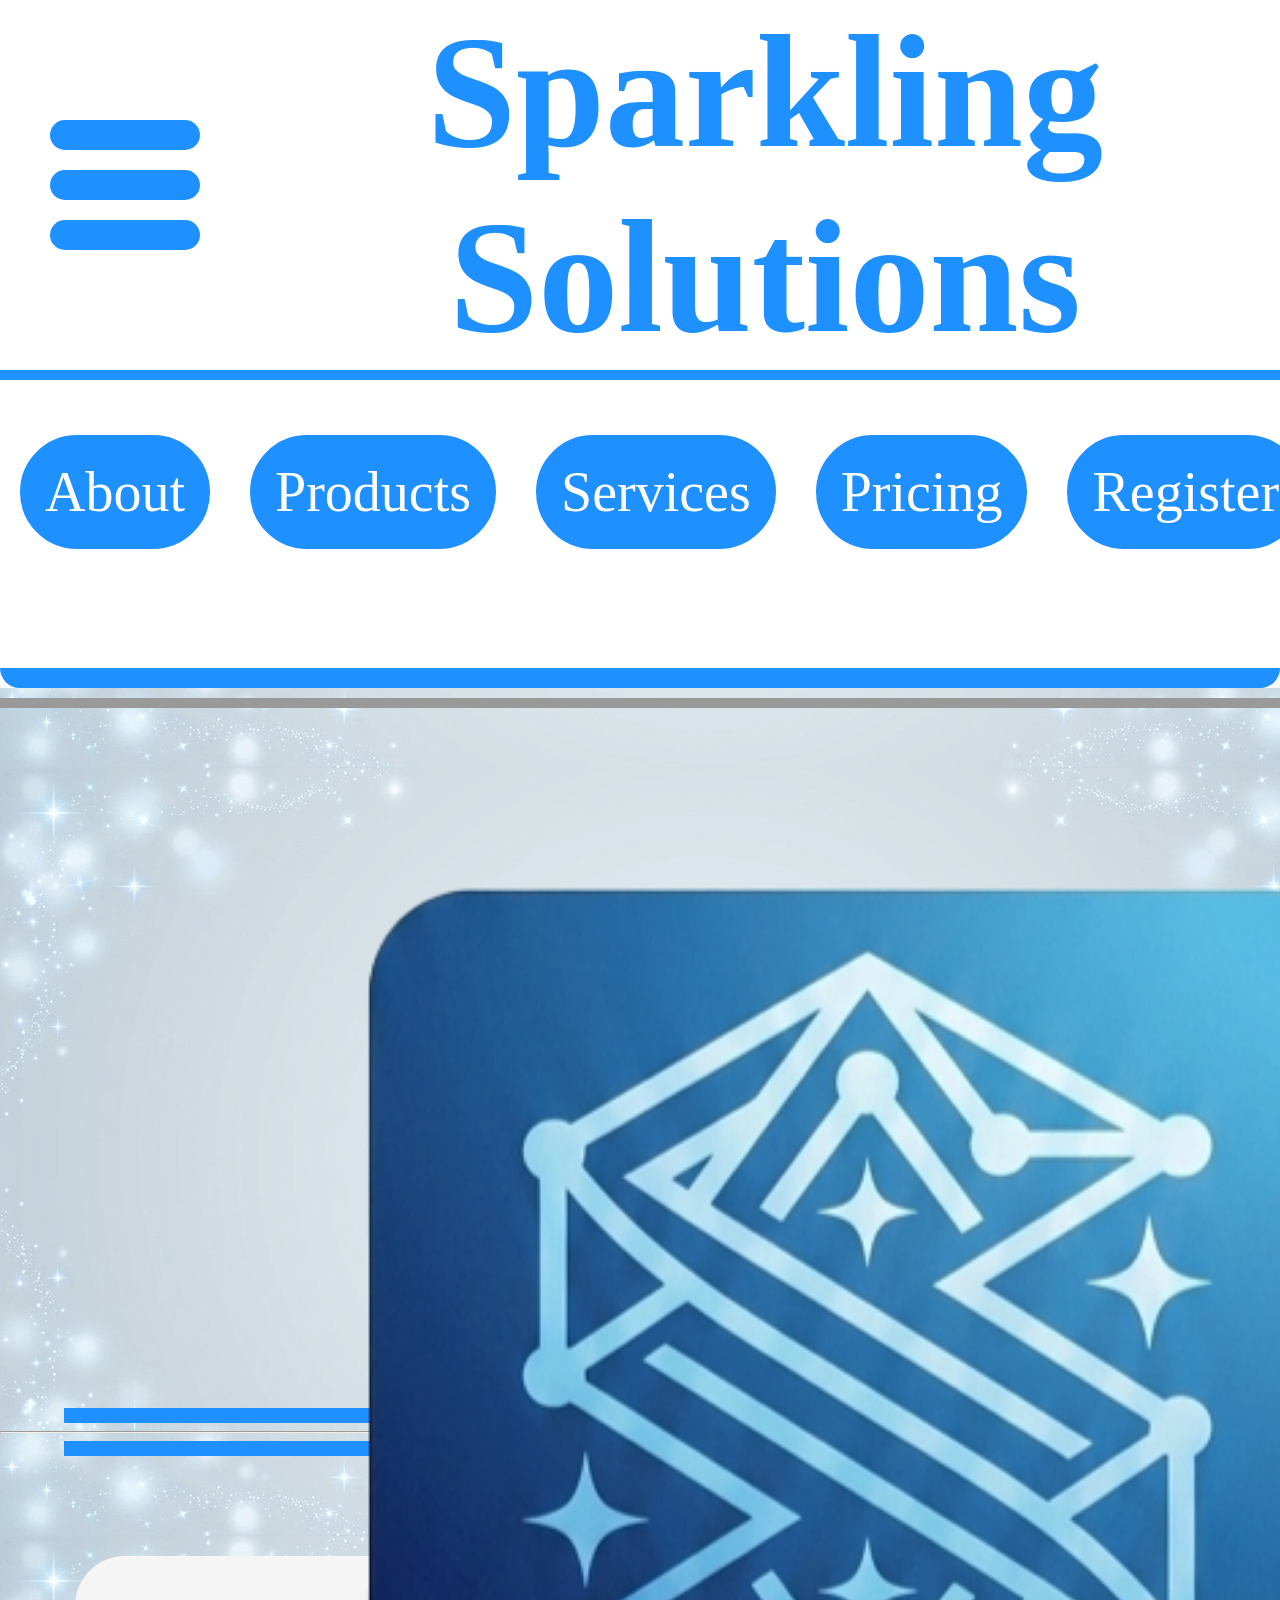
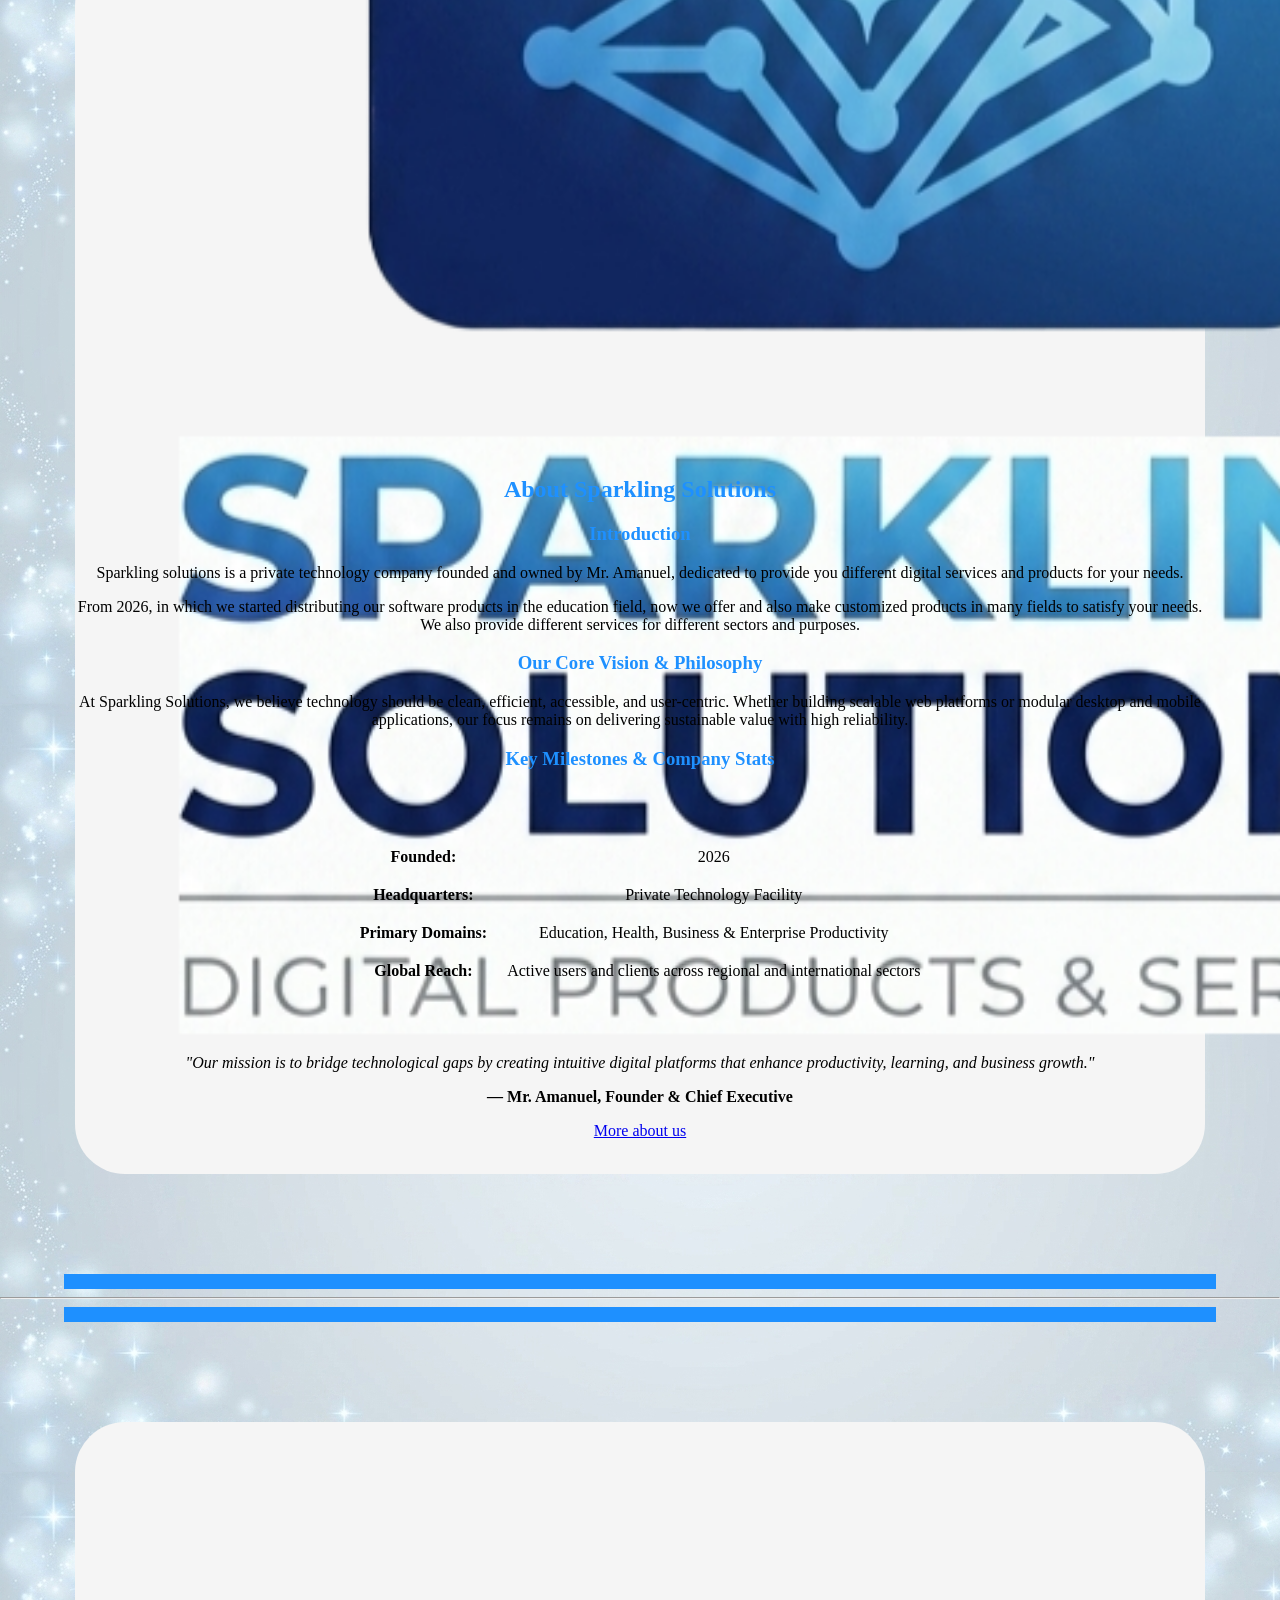
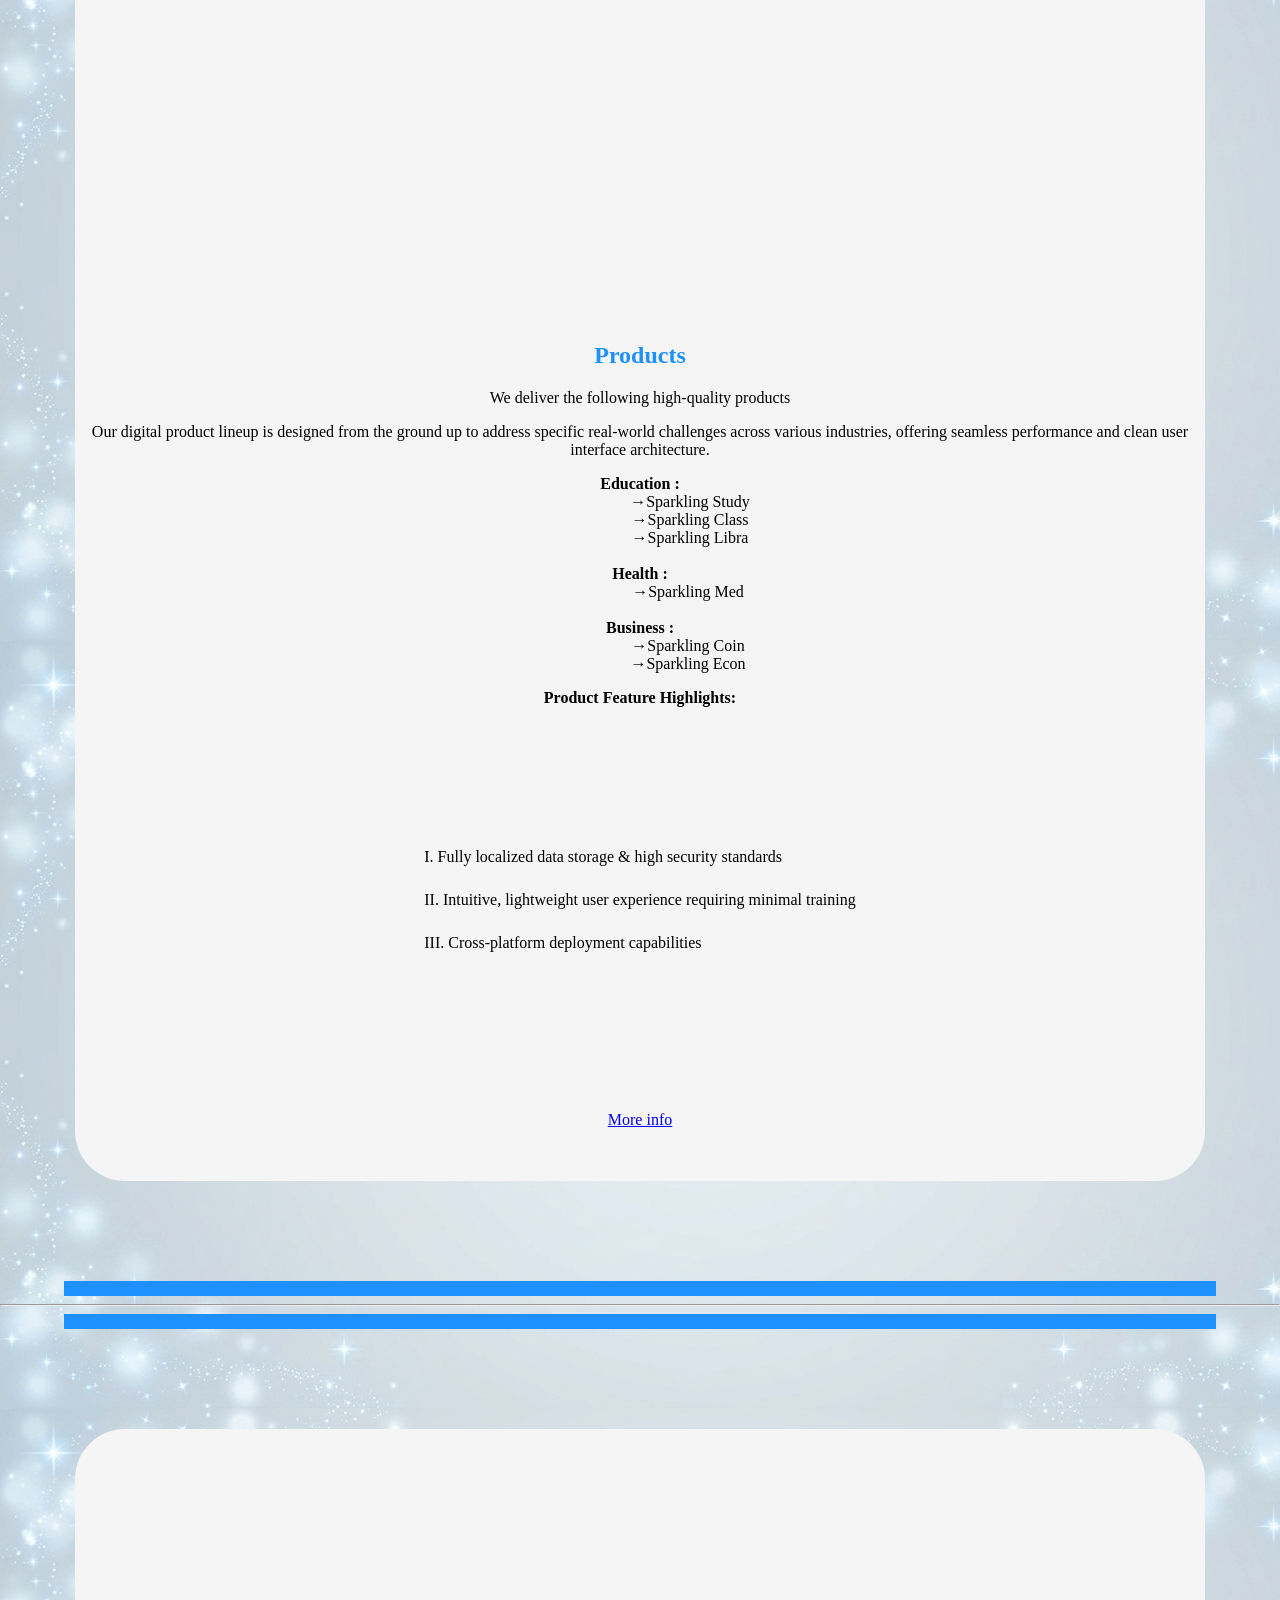
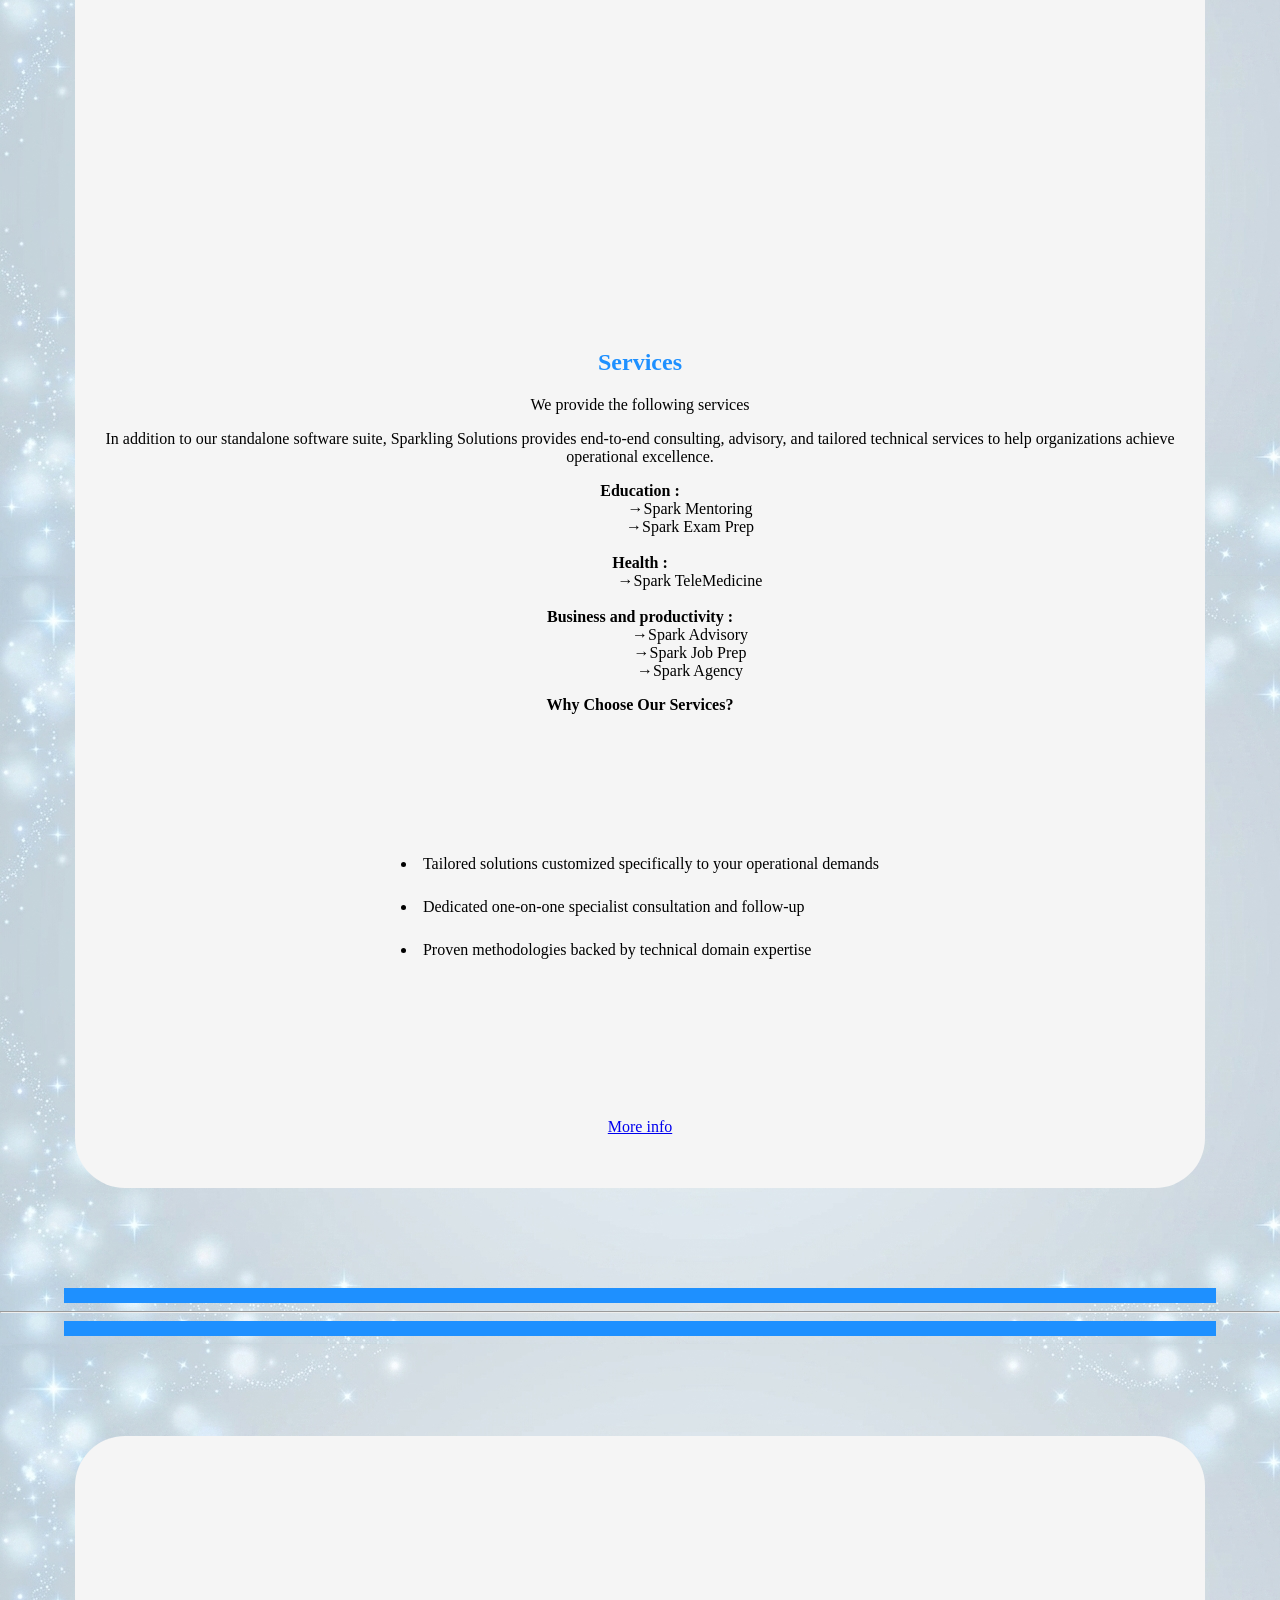
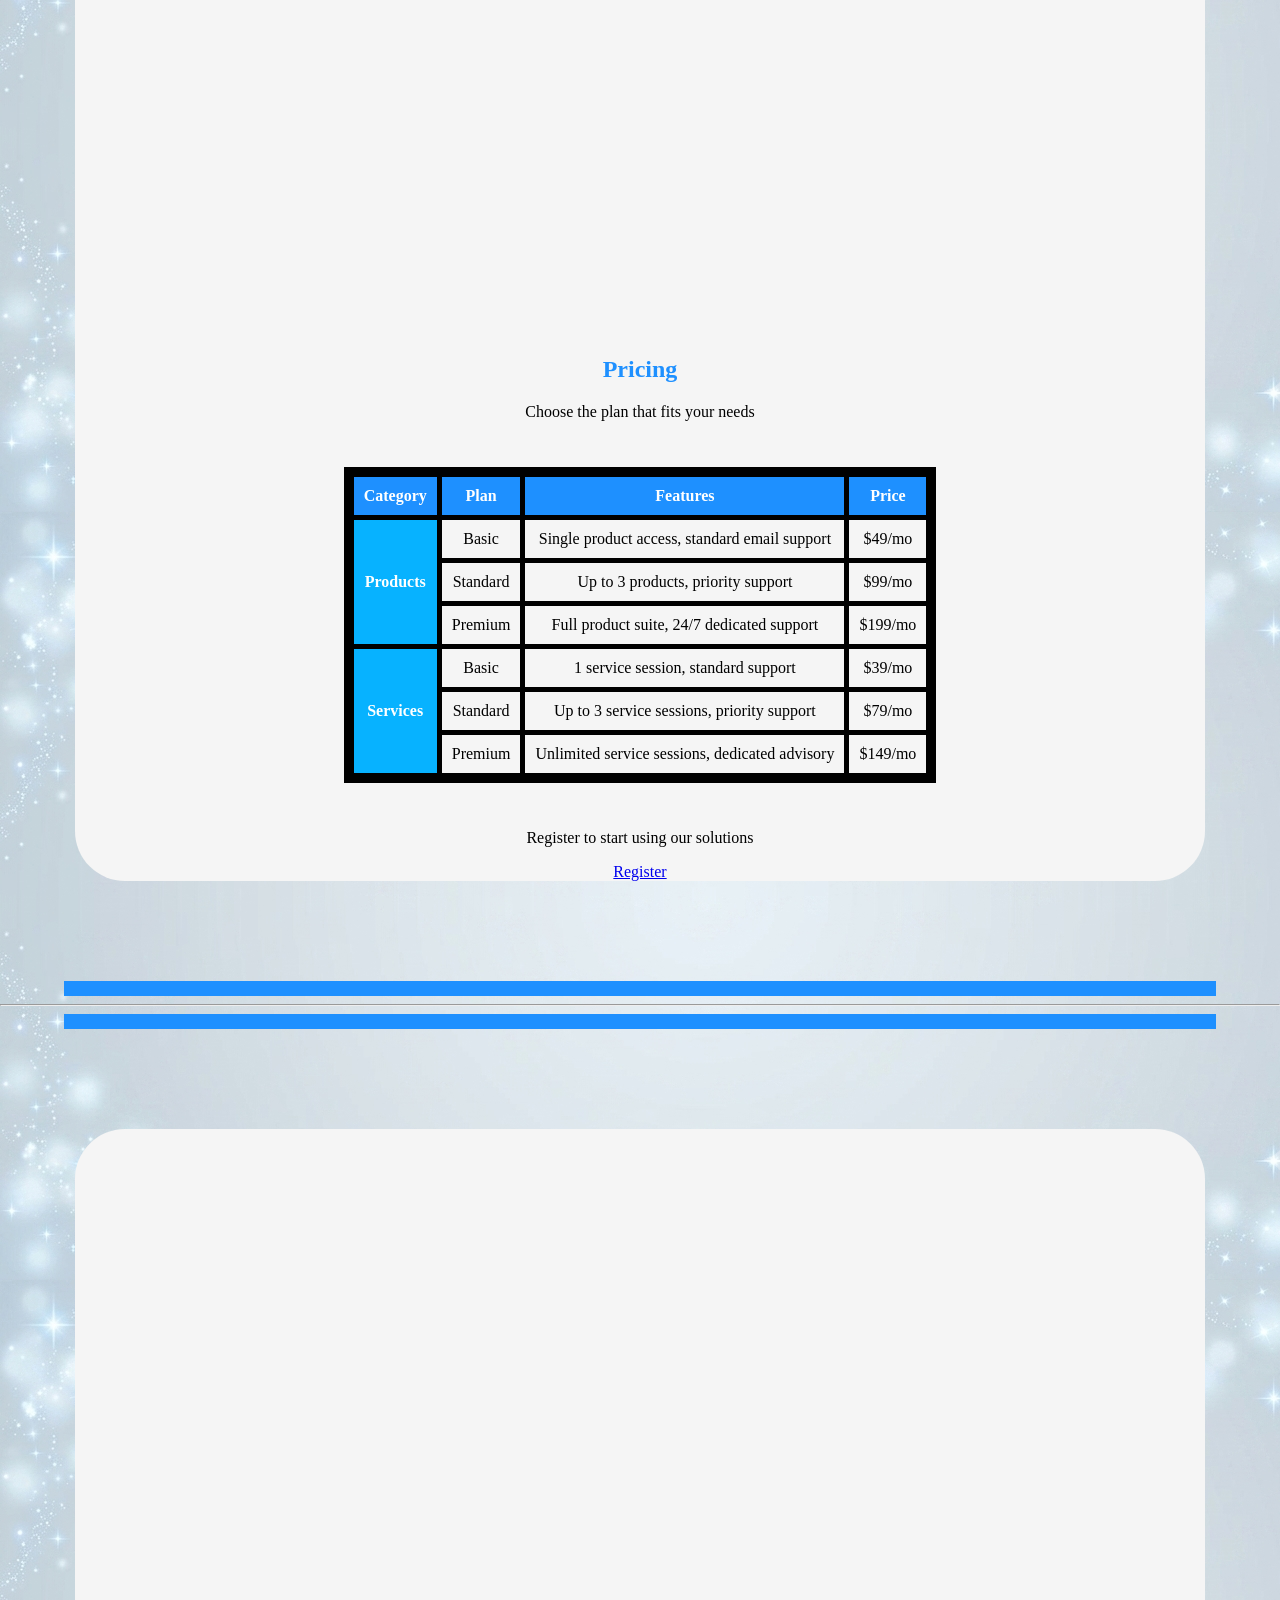
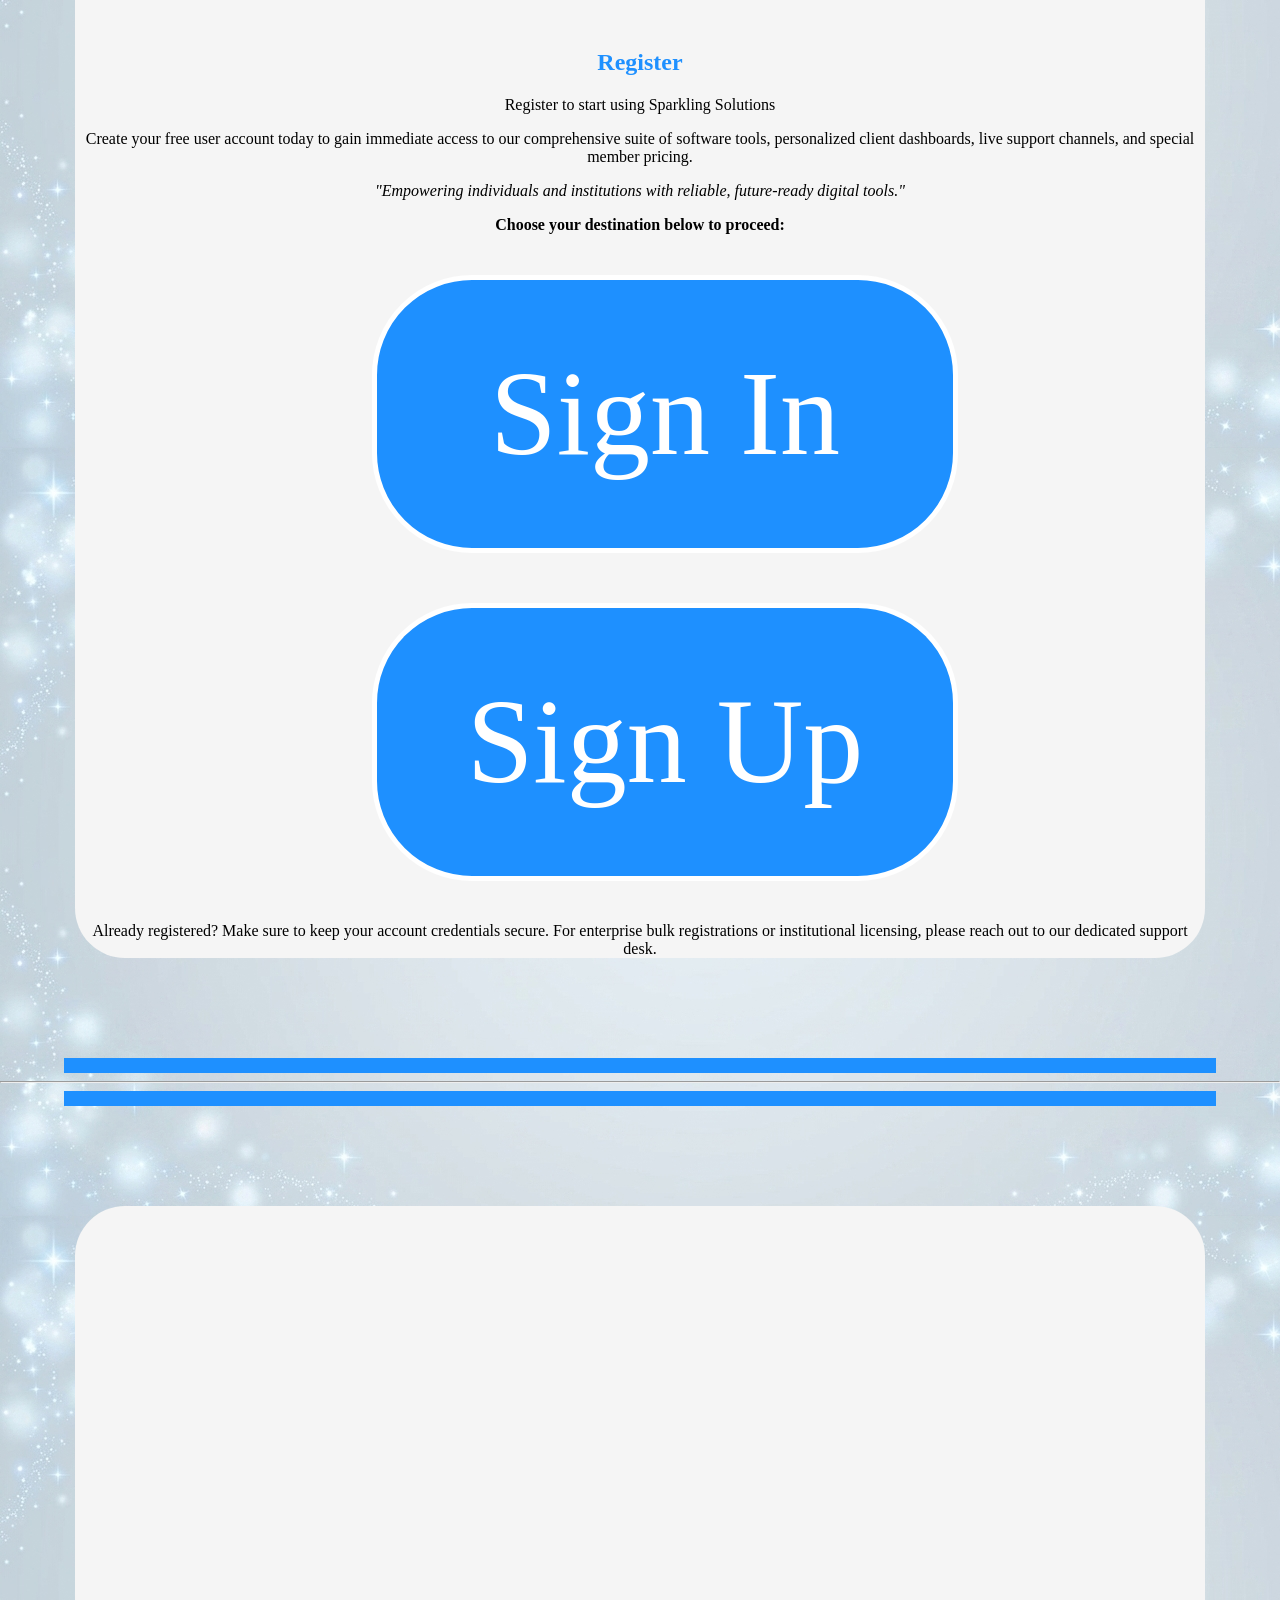
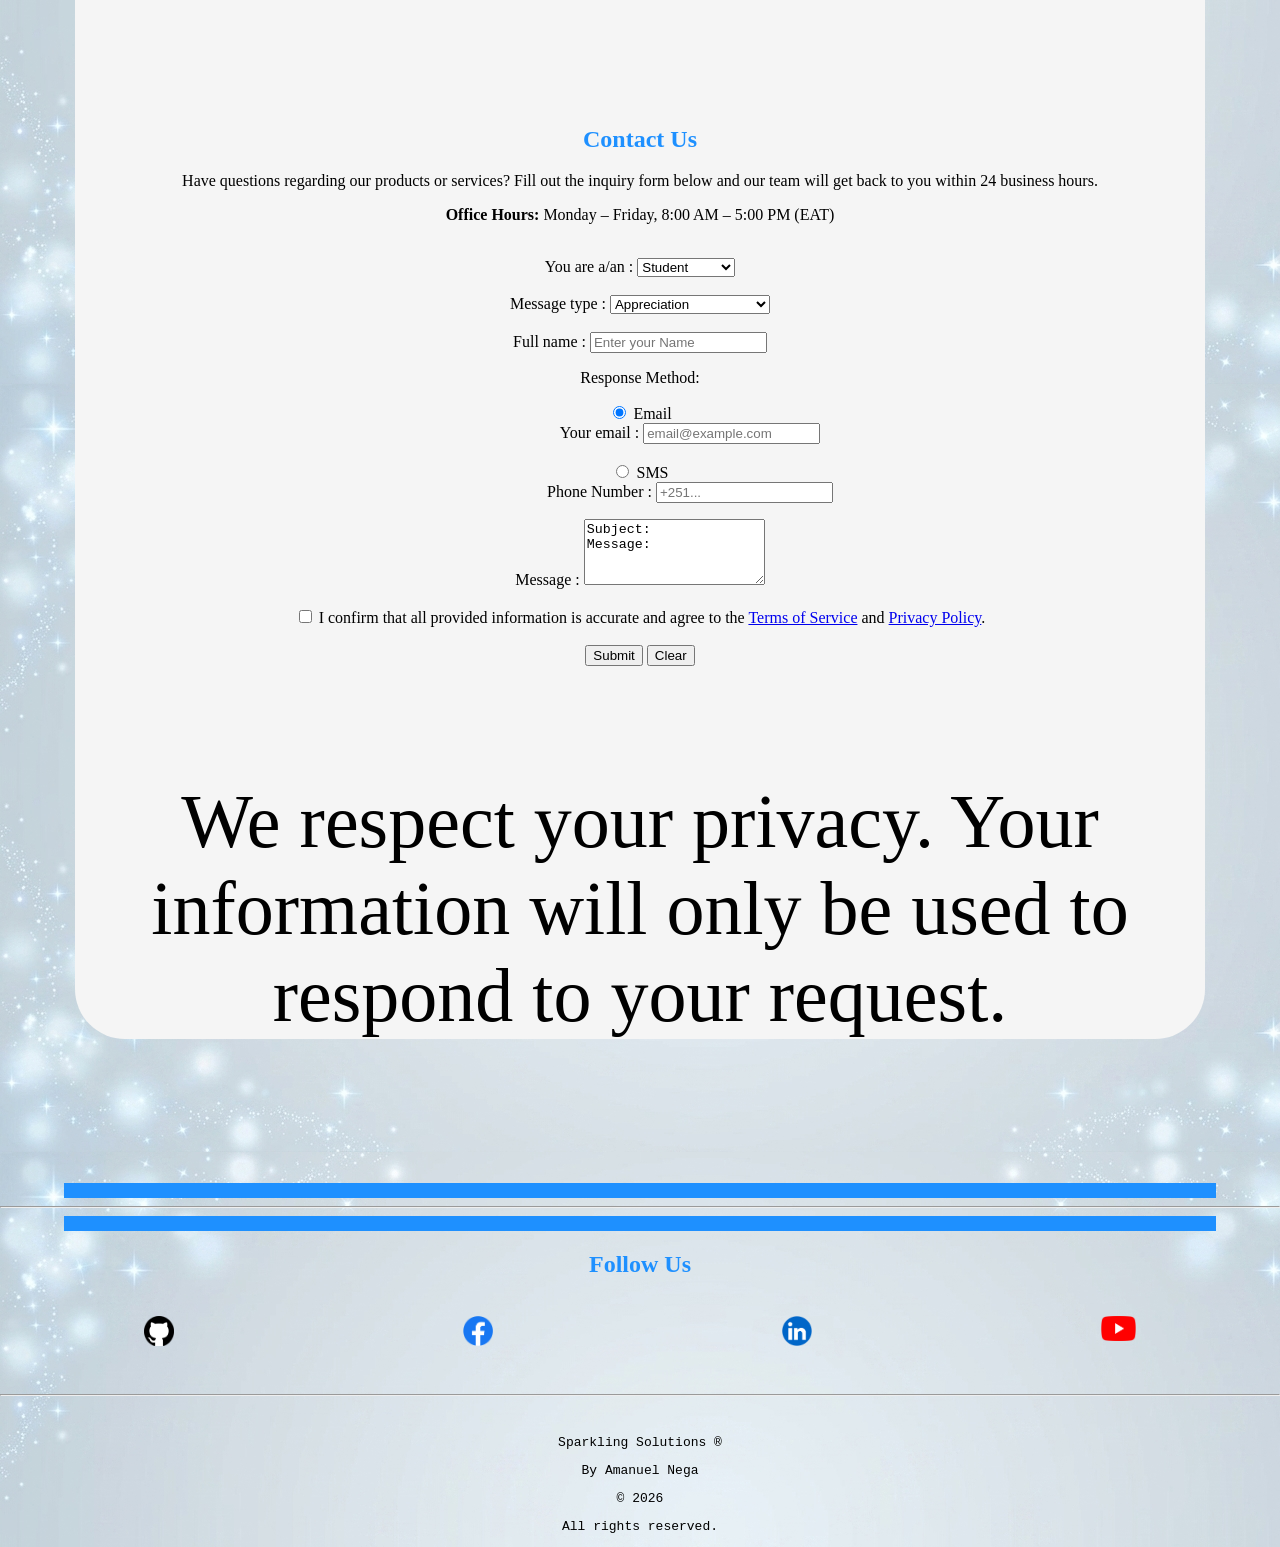
==== commit f03ec3ab: "Major update : replaced px with scalable variable unit" ====
--- a/index.html
+++ b/index.html
@@ -39,8 +39,8 @@
           <menu>
             <li><a class="btn" href="./pages/register.html">Register</a></li>
             <li><a class="btn" href="./pages/about.html">About</a></li>
-            <li><a class="btn" href="./pages/product.html">Products</a></li>
-            <li><a class="btn" href="./pages/service.html">Services</a></li>
+            <li><a class="btn" href="./pages/products.html">Products</a></li>
+            <li><a class="btn" href="./pages/services.html">Services</a></li>
             <li><a class="btn" href="./pages/privacy.html">Privacy Policy</a></li>
             <li><a class="btn" href="./pages/terms.html">Terms and conditions</a></li>
             <li><a class="btn" href="./index.html#scont">Contact us</a></li>
@@ -48,7 +48,7 @@
         </div>
       </nav>
 
-      <hr class="borno menuhid my5 mx0 w100p" style="margin-top: 100px;">
+      <hr class="borno menuhid my100 mx0 w100p" style="margin-bottom: 5px;">
       
       <div id="weltext" class="menuhid mx20 aniBox">
         <span class="fs0.85 coldb hscrolled">We make world-class digital products and services</span>
@@ -112,7 +112,7 @@
           <p class="fw7">— Mr. Amanuel, Founder &amp; Chief Executive</p>
         </blockquote>
 
-        <p><a href="about.html">More about us</a></p>
+        <p><a href="./pages/about.html">More about us</a></p>
         <br>
       </section>
 
@@ -159,7 +159,7 @@
           <li>Cross-platform deployment capabilities</li>
         </ol>
         <br>
-        <p><a href="products.html">More info</a></p>
+        <p><a href="./pages/products.html">More info</a></p>
         <br><br>
       </section>
 
@@ -206,7 +206,7 @@
           <li>Proven methodologies backed by technical domain expertise</li>
         </ul>
         <br>
-        <p><a href="services.html">More info</a></p>
+        <p><a href="./pages/services.html">More info</a></p>
         <br><br>
       </section>
 
--- a/assets/css/base.css
+++ b/assets/css/base.css
@@ -1,21 +1,37 @@
+:root {
+  --unit: 1px;
+}
+
+@media screen and (min-width: 480px) and (max-width: 1023px) {
+  :root {
+    --unit: 1.2px;
+  }
+}
+
+@media screen and (min-width: 1024px) {
+  :root {
+    --unit: 5px;
+  }
+}
+
 * {
   box-sizing: border-box;
-  /*border : solid 1px ;/* */
+  /*border : solid calc(1 * var(--unit)) ;/* */
 }
 
 /* Base */
-.tab2 { width: 20px; display: inline-block; }
-.tab5 { width: 50px; display: inline-block; }
+.tab2 { width: calc(20 * var(--unit)); display: inline-block; }
+.tab5 { width: calc(50 * var(--unit)); display: inline-block; }
 
 /* width */
-.w20 { width: 20px; }
+.w20 { width: calc(20 * var(--unit)); }
 .wmc { width: max-content; }
 .wfc { width: fit-content; }
 .w100p { width: 100%; }
 .w100vw { width: 100vw; }
 
 /* height */
-.h20 { height: 20px; }
+.h20 { height: calc(20 * var(--unit)); }
 .hmc { height: max-content; }
 .hfc { height: fit-content; }
 .h100p { height: 100%; }
@@ -23,20 +39,20 @@
 
 /*----- font-----*/
 /* size */
-.fs0\.5 { font-size: 0.5rem; }
-.fs0\.75 { font-size: 0.75rem; }
-.fs0\.8 { font-size: 0.8rem; }
-.fs0\.85 { font-size: 0.85rem; }
-.fs0\.9 { font-size: 0.9rem; }
-.fs0\.95 { font-size: 0.95rem; }
-.fs1 { font-size: 1rem; }
-.fs1\.2 { font-size: 1.2rem; }
-.fs1\.5 { font-size: 1.5rem; }
-.fs1\.7 { font-size: 1.7rem; }
-.fs2 { font-size: 2rem; }
-.fs2\.5 { font-size: 2.3rem; }
-.fs3 { font-size: 3rem; }
-.fs4 { font-size: 4rem; }
+.fs0\.5 { font-size: calc(0.5 * 16 * var(--unit)); }
+.fs0\.75 { font-size: calc(0.75 * 16 * var(--unit)); }
+.fs0\.8 { font-size: calc(0.8 * 16 * var(--unit)); }
+.fs0\.85 { font-size: calc(0.85 * 16 * var(--unit)); }
+.fs0\.9 { font-size: calc(0.9 * 16 * var(--unit)); }
+.fs0\.95 { font-size: calc(0.95 * 16 * var(--unit)); }
+.fs1 { font-size: calc(1 * 16 * var(--unit)); }
+.fs1\.2 { font-size: calc(1.2 * 16 * var(--unit)); }
+.fs1\.5 { font-size: calc(1.5 * 16 * var(--unit)); }
+.fs1\.7 { font-size: calc(1.7 * 16 * var(--unit)); }
+.fs2 { font-size: calc(2 * 16 * var(--unit)); }
+.fs2\.5 { font-size: calc(2.3 * 16 * var(--unit)); }
+.fs3 { font-size: calc(3 * 16 * var(--unit)); }
+.fs4 { font-size: calc(4 * 16 * var(--unit)); }
 
 /* weight */
 .fw5 { font-weight: 500; }
@@ -67,7 +83,7 @@
   display: flex;
   justify-content: space-between;
 }
-.hstrech{
+.hstrech {
   display: flex;
   justify-content: stretch;
 }
@@ -79,47 +95,116 @@
 
 /* padding */
 .p0 { padding: 0px; }
-.p2 { padding: 2px; }
-.p4 { padding: 4px; }
-.p6 { padding: 6px; }
-.p8 { padding: 8px; }
-.p10 { padding: 10px; }
-.p15 { padding: 15px; }
-.p20 { padding: 20px; }
+.p2 { padding: calc(2 * var(--unit)); }
+.p4 { padding: calc(4 * var(--unit)); }
+.p6 { padding: calc(6 * var(--unit)); }
+.p8 { padding: calc(8 * var(--unit)); }
+.p10 { padding: calc(10 * var(--unit)); }
+.p15 { padding: calc(15 * var(--unit)); }
+.p20 { padding: calc(20 * var(--unit)); }
 
 /* margin */
 .mau { margin: auto; }
 .m0 { margin: 0; }
 
-.my0 { margin-top: 0; margin-bottom: 0; }
-.mx0 { margin-left: 0; margin-right: 0; }
+.my0 {
+  margin-top: 0;
+  margin-bottom: 0;
+}
+.mx0 {
+  margin-left: 0;
+  margin-right: 0;
+}
 
 .m0a { margin: 0 auto; }
 .ma0 { margin: auto 0; }
 
-.m5 { margin: 5px; }
-.my5 { margin-top: 5px; margin-bottom: 5px; }
-.mx5 { margin-left: 5px; margin-right: 5px; }
-.may5 { margin: 5px auto; }
-.max5 { margin: auto 5px; }
-
-.m10 { margin: 10px; }
-.my10 { margin-top: 10px; margin-bottom: 10px; }
-.mx10 { margin-left: 10px; margin-right: 10px; }
-.may10 { margin: 10px auto; }
-.max10 { margin: auto 10px; }
-
-.m20 { margin: 20px; }
-.my20 { margin-top: 20px; margin-bottom: 20px; }
-.mx20 { margin-left: 20px; margin-right: 20px; }
-.may20 { margin: 20px auto; }
-.max20 { margin: auto 20px; }
-
-.m30 { margin: 30px; }
-.my30 { margin-top: 30px; margin-bottom: 30px; }
-.mx30 { margin-left: 30px; margin-right: 30px; }
-.may30 { margin: 30px auto; }
-.max30 { margin: auto 30px; }
+.m5 { margin: calc(5 * var(--unit)); }
+.my5 {
+  margin-top: calc(5 * var(--unit));
+  margin-bottom: calc(5 * var(--unit));
+}
+.mx5 {
+  margin-left: calc(5 * var(--unit));
+  margin-right: calc(5 * var(--unit));
+}
+.may5 { margin: calc(5 * var(--unit)) auto; }
+.max5 { margin: auto calc(5 * var(--unit)); }
+
+.m10 { margin: calc(10 * var(--unit)); }
+.my10 {
+  margin-top: calc(10 * var(--unit));
+  margin-bottom: calc(10 * var(--unit));
+}
+.mx10 {
+  margin-left: calc(10 * var(--unit));
+  margin-right: calc(10 * var(--unit));
+}
+.may10 { margin: calc(10 * var(--unit)) auto; }
+.max10 { margin: auto calc(10 * var(--unit)); }
+
+.m20 { margin: calc(20 * var(--unit)); }
+.my20 {
+  margin-top: calc(20 * var(--unit));
+  margin-bottom: calc(20 * var(--unit));
+}
+.mx20 {
+  margin-left: calc(20 * var(--unit));
+  margin-right: calc(20 * var(--unit));
+}
+.may20 { margin: calc(20 * var(--unit)) auto; }
+.max20 { margin: auto calc(20 * var(--unit)); }
+
+.m30 { margin: calc(30 * var(--unit)); }
+.my30 {
+  margin-top: calc(30 * var(--unit));
+  margin-bottom: calc(30 * var(--unit));
+}
+.mx30 {
+  margin-left: calc(30 * var(--unit));
+  margin-right: calc(30 * var(--unit));
+}
+.may30 { margin: calc(30 * var(--unit)) auto; }
+.max30 { margin: auto calc(30 * var(--unit)); }
+
+.m60 { margin: calc(60 * var(--unit)); }
+.my60 {
+  margin-top: calc(60 * var(--unit));
+  margin-bottom: calc(60 * var(--unit));
+}
+.mx60 {
+  margin-left: calc(60 * var(--unit));
+  margin-right: calc(60 * var(--unit));
+}
+.may60 { margin: calc(60 * var(--unit)) auto; }
+.max60 { margin: auto calc(60 * var(--unit)); }
+
+.m100 { margin: calc(100 * var(--unit)); }
+.my100 {
+  margin-top: calc(100 * var(--unit));
+  margin-bottom: calc(100 * var(--unit));
+}
+.mx100 {
+  margin-left: calc(100 * var(--unit));
+  margin-right: calc(100 * var(--unit));
+}
+.may100 { margin: calc(100 * var(--unit)) auto; }
+.max100 { margin: auto calc(100 * var(--unit)); }
+
+
+
+
+.m120 { margin: calc(120 * var(--unit)); }
+.my120 {
+  margin-top: calc(120 * var(--unit));
+  margin-bottom: calc(120 * var(--unit));
+}
+.mx120 {
+  margin-left: calc(120 * var(--unit));
+  margin-right: calc(120 * var(--unit));
+}
+.may120 { margin: calc(120 * var(--unit)) auto; }
+.max120 { margin: auto calc(120 * var(--unit)); }
 
 /* Alignment */
 .center {
@@ -128,12 +213,8 @@
   text-align: center;
 }
 
-.lalign{
-  text-align: left;
-}
-.lright {
-  text-align: right;
-}
+.lalign { text-align: left; }
+.lright { text-align: right; }
 
 /* background */
 .bgblue {
@@ -144,11 +225,11 @@
   background: dodgerblue;
   color: white;
 }
-.bgb1{
+.bgb1 {
   background: #07B2FF;
   color: white;
 }
-.bgcyan{
+.bgcyan {
   background: cyan;
   color: black;
 }
@@ -173,10 +254,10 @@
 .bgct { background: #ccc; }
 
 /* border */
-.borblack { border: solid 2px black; }
-.borblue { border: solid 1px blue; }
-.borred { border: solid 1px red; }
-.bordb { border: solid 1px dodgerblue; }
+.borblack { border: solid calc(2 * var(--unit)) black; }
+.borblue { border: solid calc(1 * var(--unit)) blue; }
+.borred { border: solid calc(1 * var(--unit)) red; }
+.bordb { border: solid calc(1 * var(--unit)) dodgerblue; }
 .borno { border: none; }
 
 /* color */
@@ -186,40 +267,38 @@
 .colb { color: blue; }
 
 /* li */
-.lisq{ list-style-type: square; }
-.lidi{ list-style-type: disc; }
-.lici{ list-style-type: circle; }
-
-.lideci{ list-style-type: decimal; }
-.lirom{ list-style-type: lower-roman; }
-.liRom{ list-style-type: upper-roman; }
-.lialpha{ list-style-type: lower-latin; }
-.liAlpha{ list-style-type: upper-alpha; }
+.lisq { list-style-type: square; }
+.lidi { list-style-type: disc; }
+.lici { list-style-type: circle; }
+
+.lideci { list-style-type: decimal; }
+.lirom { list-style-type: lower-roman; }
+.liRom { list-style-type: upper-roman; }
+.lialpha { list-style-type: lower-latin; }
+.liAlpha { list-style-type: upper-alpha; }
 
       /*-----------basic---------*/
 .box0 {
-  min-width: 48px;
-  min-height: 24px;
+  min-width: calc(48 * var(--unit));
+  min-height: calc(24 * var(--unit));
   width: 25vw;
   height: 7vw;
-  border: solid 2px black;
+  border: solid calc(2 * var(--unit)) black;
 }
 
 .btn0 {
-  min-width: 48px;
-  min-height: 24px;
+  min-width: calc(48 * var(--unit));
+  min-height: calc(24 * var(--unit));
   width: 25vw;
   height: 7vw;
-  border: ridge 2px black;
+  border: ridge calc(2 * var(--unit)) black;
   border-radius: 2vw;
   font-weight: bold;
   background: rgba(200, 200, 200, 1);
   transition: 0.1s ease;
 }
 
-.btn0:active {
-  transform: scale(0.95);
-}
+.btn0:active { transform: scale(0.95); }
 
 @keyframes hscroll {
   from {
@@ -231,9 +310,7 @@
   }
 }
 
-.aniBox {
-  overflow: hidden;
-}
+.aniBox { overflow: hidden; }
 
 .hscrolled {
   display: inline-block;
@@ -252,36 +329,34 @@
 
 section {
   min-height: 100vh;
-  margin: 20px 15px;
-  padding-top: 100px;
+  margin: calc(20 * var(--unit)) calc(15 * var(--unit));
+  padding-top: calc(100 * var(--unit));
   background-color: whitesmoke;
-  border-radius: 10px;
-}
-
-header{
-  margin: 0 ;
+  border-radius: calc(10 * var(--unit));
+}
+
+header {
+  margin: 0;
   width: 100vw;
   height: 100vh;
 }
 
 #logoimg {
-  width: 355px;
-  height: 355px;
-}
-
-h1, h2, h3, h4 {
-  color: dodgerblue;
-}
+  width: calc(355 * var(--unit));
+  height: calc(355 * var(--unit));
+}
+
+h1, h2, h3, h4 { color: dodgerblue; }
 
 .hrdb {
   background-color: dodgerblue;
   width: 90%;
   border: none;
-  height: 3px;
+  height: calc(3 * var(--unit));
 }
 
 hr.borno {
-  height: 2px;
+  height: calc(2 * var(--unit));
   background-color: #999999;
 }
 
@@ -290,81 +365,65 @@
   list-style-type: none;
 }
 
-ul ul, ol ol, ul ol, ol ul {
-  padding-left: 20px;
-}
+ul ul, ol ol, ul ol, ol ul { padding-left: calc(20 * var(--unit)); }
 
 menu, nav ol {
   list-style-type: none;
   width: max-content;
 }
 
-menu li, nav li {
-  margin: 10px auto;
-}
-
-div > a, li > a {
-  text-decoration: none;
-}
-
-li > a {
-  font-size: 1.2rem;
-}
-
-.centli{
+menu li, nav li { margin: calc(10 * var(--unit)) auto; }
+
+div > a, li > a { text-decoration: none; }
+
+li > a { font-size: calc(1.2 * 16 * var(--unit)); }
+
+.centli {
   margin: auto;
-  padding: 20px;
+  padding: calc(20 * var(--unit));
   width: fit-content;
 }
-.centli li{
-  margin: 5px auto;
+.centli li {
+  margin: calc(5 * var(--unit)) auto;
   list-style-position: inside;
   text-align: left;
 }
 
 /* table */
-table{
+table {
   border-collapse: collapse;
   margin: auto;
   /* ❗ needs to be centered*/
 }
 
-th,td{
-  border: solid 1px;
+th, td {
+  border: solid calc(1 * var(--unit));
   border-color: inherit;
-  padding: 2px;
-}
-
-.borno th, .borno td{
+  padding: calc(2 * var(--unit));
+}
+
+.borno th, .borno td {
   border: none;
-  padding: 2px;
-}
-.tp4 th, .tp4 td{
-  padding: 4px !important;
-}
+  padding: calc(2 * var(--unit));
+}
+.tp4 th, .tp4 td { padding: calc(4 * var(--unit)) !important; }
 
 .btn {
   display: inline-block;
-  border: solid 1px white;
-  border-radius: 20px;
-  padding: 13px;
+  border: solid calc(1 * var(--unit)) white;
+  border-radius: calc(20 * var(--unit));
+  padding: calc(13 * var(--unit));
   background-color: dodgerblue;
   color: white;
   transition: 0.1s ease;
-  margin: 5px;
-}
-
-.btn:active {
-  transform: scale(0.95);
-}
-
-#menu1 .btn {
-  width: 100%;
-}
-
-.page {
-  margin-top: 250px;
-}
+  margin: calc(5 * var(--unit));
+}
+
+.btn:active { transform: scale(0.95); }
+
+#menu1 .btn { width: 100%; }
+
+.page { margin-top: calc(250 * var(--unit)); }
 
 /* ----- Very specific ----- */
 /* Header */
@@ -374,7 +433,7 @@
   top: 0;
   background: white;
   width: 100%;
-  max-height: 300px;
+  max-height: calc(300 * var(--unit));
   display: flex;
   align-items: center;
   overflow: visible;
@@ -387,49 +446,45 @@
   justify-content: center;
   flex-direction: column;
   padding: 0;
-  margin: 10px;
+  margin: calc(10 * var(--unit));
   max-height: max-content;
 }
 
 .t3 span {
   display: block;
-  padding: 3px 15px;
+  padding: calc(3 * var(--unit)) calc(15 * var(--unit));
   background: dodgerblue;
-  border-radius: 4px;
-  margin: 2px auto;
+  border-radius: calc(4 * var(--unit));
+  margin: calc(2 * var(--unit)) auto;
   transition: 0.1s ease;
 }
 
-.t3:active {
-  transform: scale(0.95);
-}
+.t3:active { transform: scale(0.95); }
 
 #menu1 {
   position: fixed;
   left: 0;
-  top: 45px;
+  top: calc(45 * var(--unit));
   background: white;
   width: 80%;
-  border: solid #0159FF 3px;
-  border-radius: 5px;
+  border: solid #0159FF calc(3 * var(--unit));
+  border-radius: calc(5 * var(--unit));
   z-index: 1000;
   display: none;
 }
 
-#menu1 li {
-  margin: 0 auto;
-}
+#menu1 li { margin: 0 auto; }
 
 #menu2 a {
-  padding: 5px;
-  font-size: 0.7rem;
-  margin: 0 3px;
+  padding: calc(5 * var(--unit));
+  font-size: calc(0.7 * 16 * var(--unit));
+  margin: 0 calc(3 * var(--unit));
 }
 
 #menu2 {
   width: 100%;
-  border-bottom: solid dodgerblue 4px;
-  border-top: solid dodgerblue 2px;
-  border-bottom-left-radius: 4px;
-  border-bottom-right-radius: 4px;
-}
+  border-bottom: solid dodgerblue calc(4 * var(--unit));
+  border-top: solid dodgerblue calc(2 * var(--unit));
+  border-bottom-left-radius: calc(4 * var(--unit));
+  border-bottom-right-radius: calc(4 * var(--unit));
+}
